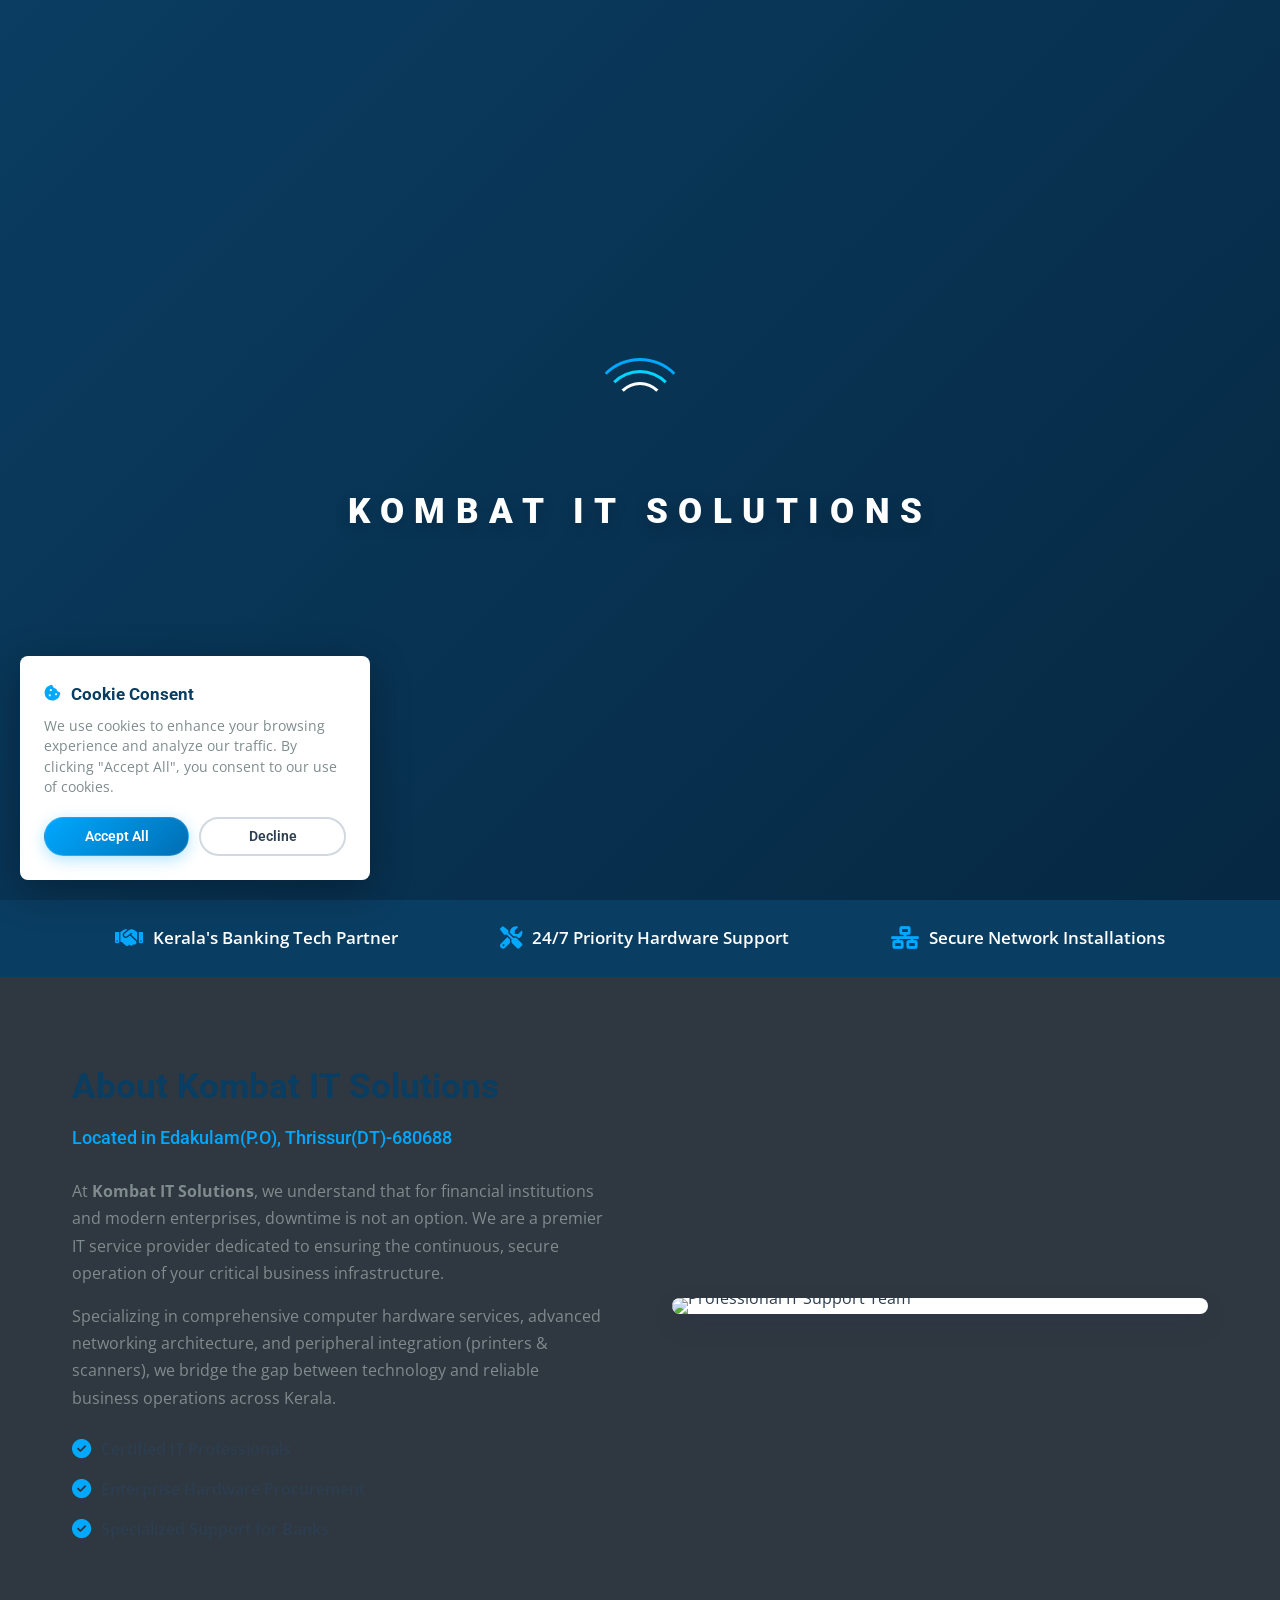
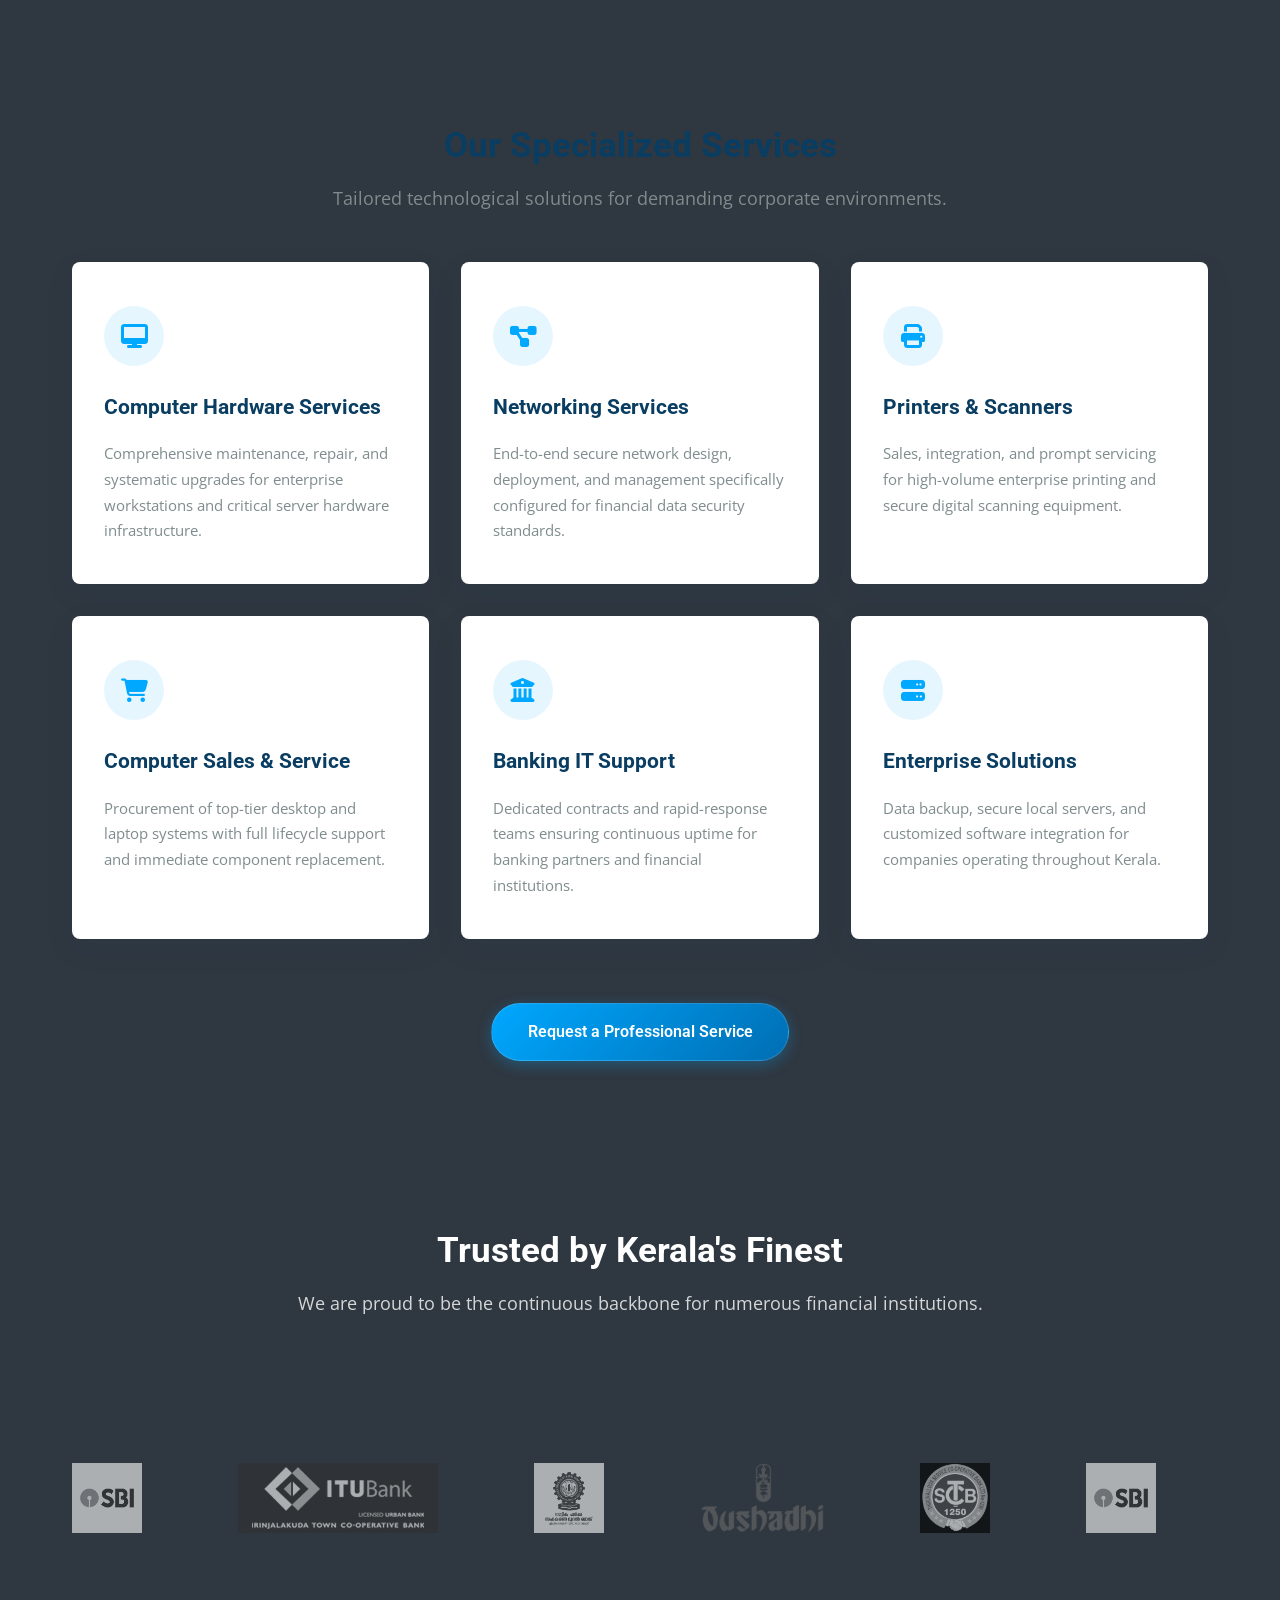
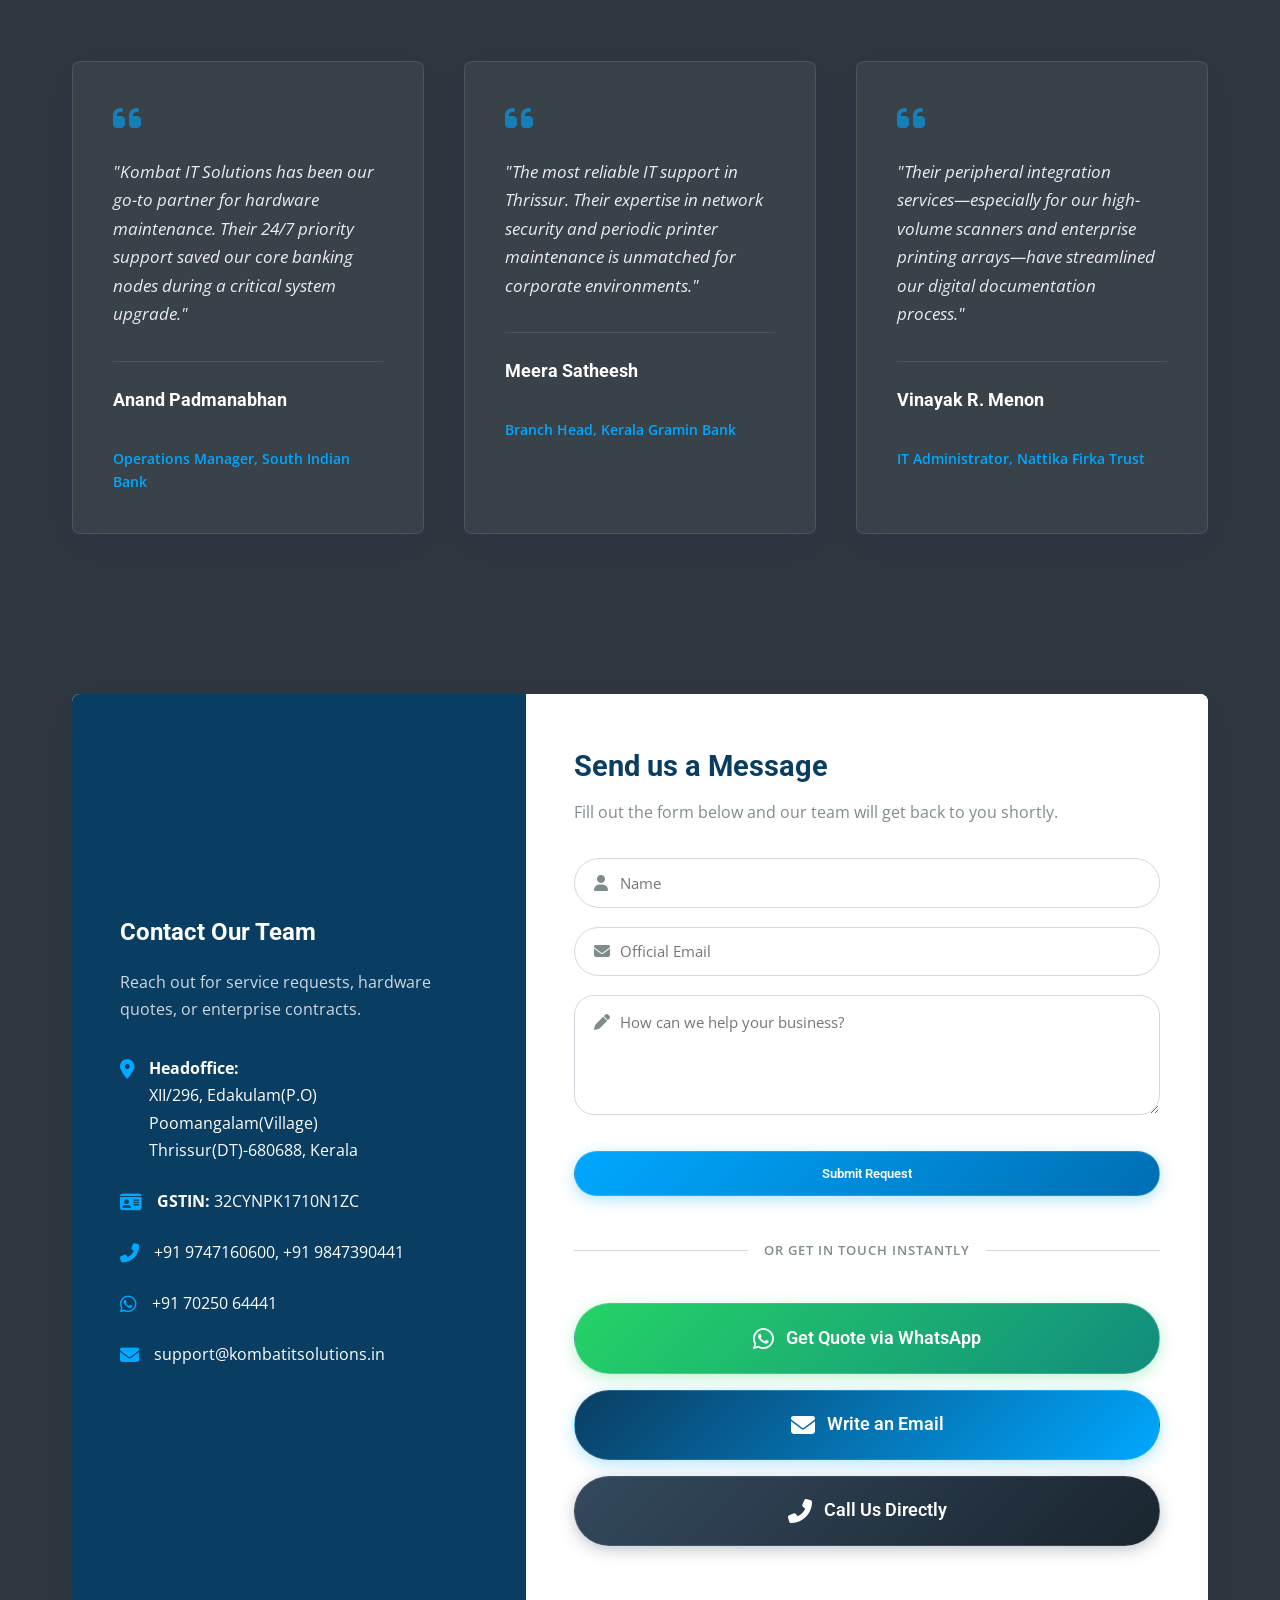
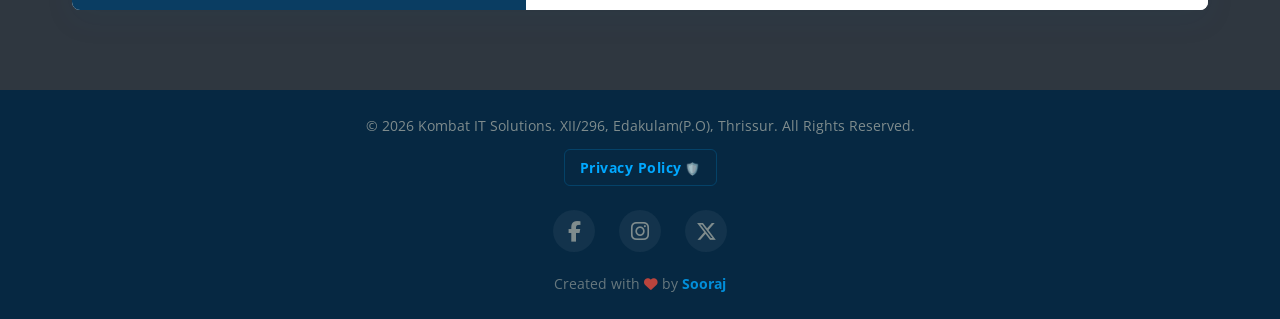
==== index.html @ 2403258a "Add files via upload" ====
<!DOCTYPE html>
<html lang="en">
<head>
    <meta charset="UTF-8">
    <meta name="viewport" content="width=device-width, initial-scale=1.0">
    <title>Kombat IT Solutions | Trusted Tech Partner for Kerala</title>
    <script>
        // Inline script to strictly prevent white-flash in dark mode
        const saved = localStorage.getItem('kombatTheme');
        const prefersDarkStr = window.matchMedia('(prefers-color-scheme: dark)').matches;
        if (saved === 'dark' || (!saved && prefersDarkStr)) {
            document.documentElement.setAttribute('data-theme', 'dark');
        }
    </script>
    <!-- Google Fonts: Roboto & Open Sans for corporate feel -->
    <link href="https://fonts.googleapis.com/css2?family=Open+Sans:wght@300;400;600&family=Roboto:wght@400;500;700;900&display=swap" rel="stylesheet">
    <link rel="stylesheet" href="css/style.css">
    <!-- Favicon -->
    <link rel="icon" type="image/png" href="assets/images/favicon.png">
    <!-- Font Awesome for Icons -->
    <link rel="stylesheet" href="https://cdnjs.cloudflare.com/ajax/libs/font-awesome/6.5.1/css/all.min.css">
</head>
<body>

    <!-- Preloader -->
    <div id="preloader">
        <div class="loader-content text-center">
            <div class="loader-rings">
                <div class="ring"></div>
                <div class="ring"></div>
                <div class="ring"></div>
            </div>
            <h1 class="loader-text">KOMBAT IT SOLUTIONS</h1>
        </div>
    </div>

    <!-- Header & Navigation -->
    <header class="header">
        <nav class="navbar container">
            <div class="logo">
                <a href="index.html" class="logo-text">Kombat IT Solutions</a>
            </div>
            <ul class="nav-links">
                <li><a href="#home">Home</a></li>
                <li><a href="#about">About Us</a></li>
                <li><a href="#services">Services</a></li>
                <li><a href="store.html">Store</a></li>
                <li><a href="#clients">Our Clients</a></li>
                <li><a href="careers.html">Careers</a></li>
                <li><a href="#contact">Contact</a></li>
            </ul>
            <div class="nav-actions">
                <div class="theme-toggle" id="theme-toggle" title="Toggle Light/Dark Theme">
                    <i class="fas fa-moon dark-icon"></i>
                    <i class="fas fa-sun light-icon" style="display:none;"></i>
                </div>
                <div class="hamburger">
                    <i class="fas fa-bars"></i>
                </div>
            </div>
        </nav>
    </header>

    <!-- Hero Section -->
    <section id="home" class="hero">
        <div class="hero-bg">
            <img src="assets/images/ultimate_hero.png" alt="Trusted IT Infrastructure Background">
            <div class="overlay"></div>
        </div>
        <div class="hero-content container">
            <div class="hero-text-box">
                <h1>Trusted IT Infrastructure for <span class="text-primary animated-gradient">Financial Institutions</span></h1>
                <p>Delivering enterprise-grade computer hardware, robust networking, and dedicated support for banking partners across Kerala.</p>
                <div class="cta-buttons">
                    <a href="#services" class="btn btn-primary">Explore Services</a>
                    <a href="#contact" class="btn btn-outline">Contact the Experts</a>
                </div>
            </div>
        </div>
    </section>

    <!-- Trust Badges -->
    <div class="trust-banner fade-in-up">
        <div class="container trust-grid">
            <div class="trust-item"><i class="fas fa-handshake"></i> Kerala's Banking Tech Partner</div>
            <div class="trust-item"><i class="fas fa-tools"></i> 24/7 Priority Hardware Support</div>
            <div class="trust-item"><i class="fas fa-network-wired"></i> Secure Network Installations</div>
        </div>
    </div>

    <!-- About Section -->
    <section id="about" class="about section-padding bg-parallax parallax-about">
        <div class="container">
            <div class="about-grid">
                <div class="about-text scroll-reveal">
                    <h2 class="section-title">About Kombat IT Solutions</h2>
                    <h3 class="subtitle">Located in Edakulam(P.O), Thrissur(DT)-680688</h3>
                    <p>At <strong>Kombat IT Solutions</strong>, we understand that for financial institutions and modern enterprises, downtime is not an option. We are a premier IT service provider dedicated to ensuring the continuous, secure operation of your critical business infrastructure.</p>
                    <p>Specializing in comprehensive computer hardware services, advanced networking architecture, and peripheral integration (printers & scanners), we bridge the gap between technology and reliable business operations across Kerala.</p>
                    <ul class="check-list">
                        <li><i class="fas fa-check-circle"></i> Certified IT Professionals</li>
                        <li><i class="fas fa-check-circle"></i> Enterprise Hardware Procurement</li>
                        <li><i class="fas fa-check-circle"></i> Specialized Support for Banks</li>
                    </ul>
                </div>
                <div class="about-image scroll-reveal delay-1">
                    <div class="image-wrapper shadow-box">
                        <img src="https://images.unsplash.com/photo-1573164713988-8665fc963095?ixlib=rb-4.0.3&auto=format&fit=crop&w=800&q=80" alt="Professional IT Support Team">
                    </div>
                </div>
            </div>
        </div>
    </section>

    <!-- Services Section -->
    <section id="services" class="section-padding bg-parallax parallax-services">
        <div class="container">
            <div class="text-center scroll-reveal">
                <h2 class="section-title">Our Specialized Services</h2>
                <p class="section-desc">Tailored technological solutions for demanding corporate environments.</p>
            </div>
            <div class="services-grid">
                <div class="service-card shadow-box scroll-reveal">
                    <div class="card-icon"><i class="fas fa-desktop"></i></div>
                    <h3>Computer Hardware Services</h3>
                    <p>Comprehensive maintenance, repair, and systematic upgrades for enterprise workstations and critical server hardware infrastructure.</p>
                </div>
                <div class="service-card shadow-box scroll-reveal delay-1">
                    <div class="card-icon"><i class="fas fa-project-diagram"></i></div>
                    <h3>Networking Services</h3>
                    <p>End-to-end secure network design, deployment, and management specifically configured for financial data security standards.</p>
                </div>
                <div class="service-card shadow-box scroll-reveal delay-2">
                    <div class="card-icon"><i class="fas fa-print"></i></div>
                    <h3>Printers & Scanners</h3>
                    <p>Sales, integration, and prompt servicing for high-volume enterprise printing and secure digital scanning equipment.</p>
                </div>
                <div class="service-card shadow-box scroll-reveal">
                    <div class="card-icon"><i class="fas fa-shopping-cart"></i></div>
                    <h3>Computer Sales & Service</h3>
                    <p>Procurement of top-tier desktop and laptop systems with full lifecycle support and immediate component replacement.</p>
                </div>
                <div class="service-card shadow-box scroll-reveal delay-1">
                    <div class="card-icon"><i class="fas fa-university"></i></div>
                    <h3>Banking IT Support</h3>
                    <p>Dedicated contracts and rapid-response teams ensuring continuous uptime for banking partners and financial institutions.</p>
                </div>
                <div class="service-card shadow-box scroll-reveal delay-2">
                    <div class="card-icon"><i class="fas fa-server"></i></div>
                    <h3>Enterprise Solutions</h3>
                    <p>Data backup, secure local servers, and customized software integration for companies operating throughout Kerala.</p>
                </div>
            </div>
            <div class="text-center mt-5 scroll-reveal">
                <a href="https://wa.me/917025064441?text=Hello!%20I%20am%20interested%20in%20requesting%20a%20professional%20IT%20service%20from%20Kombat%20IT%20Solutions." target="_blank" class="btn btn-primary btn-large">Request a Professional Service</a>
            </div>
        </div>
    </section>

    <!-- Clients Section -->
    <section id="clients" class="clients section-padding text-center bg-parallax parallax-clients">
        <div class="container scroll-reveal">
            <h2 class="section-title text-white">Trusted by Kerala's Finest</h2>
            <p class="section-desc text-light">We are proud to be the continuous backbone for numerous financial institutions.</p>
        <div class="marquee-wrapper">
            <div class="client-logos scroll">
                <img src="assets/images/clients/SBI.webp" alt="SBI" class="client-logo-img">
                <img src="assets/images/clients/itu bank.jpg" alt="ITU Bank" class="client-logo-img">
                <img src="assets/images/clients/nattika firka.jpg" alt="Nattika Firka" class="client-logo-img">
                <img src="assets/images/clients/oushadi.png" alt="Oushadi" class="client-logo-img">
                <img src="assets/images/clients/thirunellur.jpg" alt="Thirunellur" class="client-logo-img">
                <!-- Duplicate for seamless scroll -->
                <img src="assets/images/clients/SBI.webp" alt="SBI" class="client-logo-img">
                <img src="assets/images/clients/itu bank.jpg" alt="ITU Bank" class="client-logo-img">
                <img src="assets/images/clients/nattika firka.jpg" alt="Nattika Firka" class="client-logo-img">
            </div>
        </div>

        <!-- Client Testimonials -->
        <div class="testimonials-grid" style="margin-top: 5rem;">
            <!-- Testimonial 1 -->
            <div class="testimonial-card shadow-box scroll-reveal">
                <i class="fas fa-quote-left quote-icon"></i>
                <p class="testimonial-text">"Kombat IT Solutions has been our go-to partner for hardware maintenance. Their 24/7 priority support saved our core banking nodes during a critical system upgrade."</p>
                <div class="testimonial-author">
                    <span class="author-name">Anand Padmanabhan</span><br>
                    <span class="author-position">Operations Manager, South Indian Bank</span>
                </div>
            </div>
            <!-- Testimonial 2 -->
            <div class="testimonial-card shadow-box scroll-reveal delay-1">
                <i class="fas fa-quote-left quote-icon"></i>
                <p class="testimonial-text">"The most reliable IT support in Thrissur. Their expertise in network security and periodic printer maintenance is unmatched for corporate environments."</p>
                <div class="testimonial-author">
                    <span class="author-name">Meera Satheesh</span><br>
                    <span class="author-position">Branch Head, Kerala Gramin Bank</span>
                </div>
            </div>
            <!-- Testimonial 3 -->
            <div class="testimonial-card shadow-box scroll-reveal delay-2">
                <i class="fas fa-quote-left quote-icon"></i>
                <p class="testimonial-text">"Their peripheral integration services—especially for our high-volume scanners and enterprise printing arrays—have streamlined our digital documentation process."</p>
                <div class="testimonial-author">
                    <span class="author-name">Vinayak R. Menon</span><br>
                    <span class="author-position">IT Administrator, Nattika Firka Trust</span>
                </div>
            </div>
        </div>
        </div>
    </section>

    <!-- Contact Section -->
    <section id="contact" class="section-padding bg-parallax parallax-contact">
        <div class="container">
            <div class="contact-grid shadow-box scroll-reveal">
                <div class="contact-info bg-primary text-white">
                    <h2>Contact Our Team</h2>
                    <p>Reach out for service requests, hardware quotes, or enterprise contracts.</p>
                    <ul class="info-list">
                        <li><i class="fas fa-map-marker-alt"></i> <span><strong>Headoffice:</strong><br>XII/296, Edakulam(P.O)<br>Poomangalam(Village)<br>Thrissur(DT)-680688, Kerala</span></li>
                        <li><i class="fas fa-id-card"></i> <span><strong>GSTIN:</strong> 32CYNPK1710N1ZC</span></li>
                        <li><i class="fas fa-phone-alt"></i> <span><a href="tel:+919747160600" class="contact-link">+91 9747160600</a>, <a href="tel:+919847390441" class="contact-link">+91 9847390441</a></span></li>
                        <li><i class="fab fa-whatsapp"></i> <span><a href="https://wa.me/917025064441" target="_blank" class="contact-link">+91 70250 64441</a></span></li>
                        <li><i class="fas fa-envelope"></i> <span><a href="mailto:support@kombatitsolutions.in" class="contact-link">support@kombatitsolutions.in</a></span></li>
                    </ul>
                </div>
                <div class="contact-actions bg-white">
                    <div class="actions-wrapper">
                        <h3>Send us a Message</h3>
                        <p class="actions-desc">Fill out the form below and our team will get back to you shortly.</p>
                        
                        <form class="contact-form" action="javascript:void(0);">
                            <div class="form-group input-with-icon">
                                <i class="fas fa-user input-icon"></i>
                                <input type="text" class="form-control" id="name" name="name" placeholder="Name" required minlength="5">
                            </div>
                            <div class="form-group input-with-icon">
                                <i class="fas fa-envelope input-icon"></i>
                                <input type="email" class="form-control" id="email" name="email" placeholder="Official Email" required>
                            </div>
                            <div class="form-group input-with-icon align-top">
                                <i class="fas fa-pen input-icon"></i>
                                <textarea class="form-control" id="message" name="message" rows="4" placeholder="How can we help your business?" required minlength="30"></textarea>
                            </div>
                            <button type="submit" class="btn btn-primary btn-submit">Submit Request</button>
                        </form>

                        <div class="divider">
                            <span>OR GET IN TOUCH INSTANTLY</span>
                        </div>
                        
                        <a href="https://wa.me/917025064441?text=Hello,%20I%20would%20like%20to%20get%20a%20hardware/service%20quote." target="_blank" class="btn btn-action btn-whatsapp">
                            <i class="fab fa-whatsapp"></i> Get Quote via WhatsApp
                        </a>
                        
                        <a href="mailto:support@kombatitsolutions.in" class="btn btn-action btn-email">
                            <i class="fas fa-envelope"></i> Write an Email
                        </a>
                        
                        <a href="tel:+917025064441" class="btn btn-action btn-phone">
                            <i class="fas fa-phone-alt"></i> Call Us Directly
                        </a>
                    </div>
                </div>
            </div>
        </div>
    </section>

    <!-- Footer -->
    <footer class="footer">
        <div class="container text-center scroll-reveal">
            <p>&copy; 2026 Kombat IT Solutions. XII/296, Edakulam(P.O), Thrissur. All Rights Reserved.</p>
            <div class="footer-links" style="margin: 10px 0;">
                <a href="privacy-policy.html" class="privacy-link">Privacy Policy</a>
            </div>
            <div class="social-links">
                <a href="#" target="_blank" title="Facebook"><i class="fab fa-facebook-f"></i></a>
                <a href="#" target="_blank" title="Instagram"><i class="fab fa-instagram"></i></a>
                <a href="#" target="_blank" title="X (Twitter)"><i class="fab fa-x-twitter"></i></a>
            </div>
            <p class="creator-credits">
                Created with <i class="fas fa-heart pulse-heart"></i> by <a href="https://instagram.com/zoorajvs" target="_blank" class="creator-link">Sooraj</a>
            </p>
        </div>
    </footer>

    <!-- Cookie Consent Popup -->
    <div id="cookie-popup" class="cookie-popup shadow-box">
        <div class="cookie-content">
            <h4><i class="fas fa-cookie-bite text-primary"></i> Cookie Consent</h4>
            <p>We use cookies to enhance your browsing experience and analyze our traffic. By clicking "Accept All", you consent to our use of cookies.</p>
            <div class="cookie-buttons">
                <button id="accept-cookies" class="btn btn-primary">Accept All</button>
                <button id="decline-cookies" class="btn btn-outline" style="color: var(--text-body); border-color: var(--border-color);">Decline</button>
            </div>
        </div>
    </div>

    <!-- Standardized Message Modal (Success/Error) -->
    <div id="success-modal" class="custom-modal shadow-box">
        <div class="modal-content text-center">
            <i id="modal-icon" class="fas fa-check-circle text-primary" style="font-size: 3rem; margin-bottom: 1rem;"></i>
            <h4 id="modal-title" style="margin-bottom: 0.5rem;" class="animated-gradient">Action Successful!</h4>
            <p id="modal-desc" style="color: var(--text-muted);">Operation completed successfully.</p>
            <button id="close-modal" class="btn btn-primary" style="margin-top: 1.5rem;">Continue</button>
        </div>
    </div>

    <!-- Quick Tools Floating Menu -->
    <div class="fab-wrapper" id="fab-wrapper">
        <div class="fab-menu" id="fab-menu">
            <button class="fab-item btn-scroll-top" id="btn-top-scroll" title="Back to Top"><i class="fas fa-chevron-up"></i></button>
            <button class="fab-item btn-refresh" id="btn-refresh" title="Refresh Page"><i class="fas fa-sync-alt"></i></button>
        </div>
        <button class="fab-main shadow-box" id="fab-main" title="Quick Tools">
            <i class="fas fa-toolbox main-icon"></i>
            <i class="fas fa-times close-icon"></i>
        </button>
    </div>

    <!-- Contact Captcha Verification Modal -->
    <div id="contact-captcha-modal" class="custom-modal shadow-box">
        <div class="modal-content text-center" style="max-width: 450px;">
            <i class="fas fa-shield-halved text-primary" style="font-size: 3rem; margin-bottom: 1.5rem;"></i>
            <h4 class="animated-gradient" style="margin-bottom: 0.5rem;">Human Verification</h4>
            <p style="color: var(--text-muted); font-size: 0.9rem; margin-bottom: 1.5rem;">Please complete the security challenge to verify your professional request.</p>
            
            <div class="captcha-container" style="background: rgba(var(--brand-accent-rgb), 0.05); padding: 20px; border-radius: 12px; border: 1px solid var(--border-color); margin-bottom: 1.5rem;">
                <div style="display: flex; align-items: center; gap: 12px; justify-content: center;">
                    <div id="contact-captcha-display" style="background: var(--bg-card); color: var(--brand-accent); font-family: 'Courier New', Courier, monospace; font-weight: 900; font-size: 1.6rem; padding: 12px 25px; border-radius: 8px; border: 1px solid var(--brand-accent); user-select: none; letter-spacing: 5px; text-decoration: line-through; font-style: italic; background-image: radial-gradient(var(--brand-accent) 0.5px, transparent 0.5px); background-size: 4px 4px;">1234</div>
                    <button type="button" id="refresh-contact-captcha" style="background: none; border: none; color: var(--text-muted); cursor: pointer; font-size: 1.2rem;" title="Refresh Captcha"><i class="fas fa-sync-alt"></i></button>
                </div>
                <input type="text" id="contact-captcha-input" placeholder="Type Verification Code" required style="width: 100%; margin-top: 15px; padding: 12px; border-radius: 8px; border: 1px solid var(--border-color); background: var(--bg-section); color: var(--text-heading); font-size: 1rem; text-align: center; letter-spacing: 3px;">
            </div>

            <div style="display: grid; grid-template-columns: 1fr 1fr; gap: 10px;">
                <button id="verify-contact-captcha" class="btn btn-primary" style="padding: 12px;">Verify & Send</button>
                <button id="cancel-contact-captcha" class="btn btn-outline" style="padding: 12px;">Cancel</button>
            </div>
        </div>
    </div>

    <script src="js/main.js"></script>
</body>
</html>
---- css/style.css ----
/* --- CORPORATE VARIABLES --- */
:root {
    --brand-blue: #0A3D62;
    --brand-accent: #00A8FF;
    
    /* Light Mode Backgrounds */
    --bg-main: #FFFFFF;
    --bg-main-rgb: 255, 255, 255;
    --bg-card: #FFFFFF;
    --bg-card-rgb: 255, 255, 255;
    --bg-section: #F4F6F9;
    --bg-section-rgb: 244, 246, 249;
    --bg-dark-section: #0A3D62; /* e.g., Clients section */
    --bg-footer: #062842;
    
    /* Light Mode Text */
    --text-heading: #0A3D62;   
    --text-body: #2C3E50;      
    --text-muted: #7F8C8D;
    --text-on-dark: #FFFFFF;
    
    --border-color: #D1D8E0;
    
    --font-heading: 'Roboto', sans-serif;
    --font-body: 'Open Sans', sans-serif;
    
    --shadow-soft: 0 10px 30px rgba(10, 61, 98, 0.08);
    --shadow-hover: 0 15px 40px rgba(10, 61, 98, 0.15);
    
    --border-radius: 8px;
    --transition: all 0.3s ease;
}

/* Dark Theme Overrides */
[data-theme="dark"] {
    /* Dark Mode Backgrounds */
    --bg-main: #0B1120;
    --bg-main-rgb: 11, 17, 32;
    --bg-card: #151E2D;
    --bg-card-rgb: 21, 30, 45;
    --bg-section: #0D1624;
    --bg-section-rgb: 13, 22, 36;
    --bg-dark-section: #0B1120; /* Keep it dark */
    --bg-footer: #070B14;
    
    /* Dark Mode Text */
    --text-heading: #F8FAFC;   
    --text-body: #CBD5E1;      
    --text-muted: #94A3B8;
    --text-on-dark: #F8FAFC;
    
    --border-color: #1E293B;
    
    --shadow-soft: 0 10px 30px rgba(0, 0, 0, 0.4);
    --shadow-hover: 0 15px 40px rgba(0, 0, 0, 0.7);
}

/* --- RESET & GLOBAL --- */
* {
    margin: 0;
    padding: 0;
    box-sizing: border-box;
}

html {
    scroll-behavior: smooth;
}

body {
    background-color: var(--bg-main);
    color: var(--text-body);
    font-family: var(--font-body);
    line-height: 1.7;
    overflow-x: hidden;
    transition: background-color 0.3s ease, color 0.3s ease;
}

h1, h2, h3, h4 {
    font-family: var(--font-heading);
    font-weight: 700;
    color: var(--text-heading);
    transition: color 0.3s ease;
}

a {
    text-decoration: none;
    color: inherit;
    transition: var(--transition);
}

ul {
    list-style: none;
}

img {
    max-width: 100%;
    height: auto;
}

.container {
    max-width: 1200px;
    margin: 0 auto;
    padding: 0 2rem;
}

.section-padding {
    padding: 5rem 0;
}

.text-center { text-align: center; }
.text-white { color: var(--text-on-dark) !important; }
.text-primary { color: var(--brand-accent); }
.text-light { color: var(--text-muted); }

.bg-light { background-color: var(--bg-section); }
.bg-dark { background-color: var(--bg-dark-section); }
.bg-white { background-color: var(--bg-main); }
.bg-primary { background-color: var(--brand-blue); }

.shadow-box {
    box-shadow: var(--shadow-soft);
    border-radius: var(--border-radius);
    background: var(--bg-card);
}

.section-title {
    font-size: 2.2rem;
    margin-bottom: 0.5rem;
    position: relative;
    display: inline-block;
}

.section-desc {
    color: var(--text-muted);
    font-size: 1.1rem;
    margin-bottom: 3rem;
    max-width: 700px;
}
.text-center .section-desc {
    margin-left: auto;
    margin-right: auto;
}

/* --- PARALLAX BACKGROUND SECTIONS --- */
.bg-parallax {
    background-size: cover;
    background-position: center;
    background-attachment: fixed;
    position: relative;
    z-index: 1;
}
.bg-parallax::before {
    content: '';
    position: absolute;
    top: 0; left: 0;
    width: 100%; height: 100%;
    background: rgba(11, 20, 31, 0.85); /* Deep dark tint */
    z-index: -1;
    transition: background 0.3s ease;
}
[data-theme="light"] .bg-parallax::before {
    background: rgba(245, 248, 250, 0.90); /* Bright light tint */
}
.parallax-services { background-image: url('../assets/images/services_bg.png'); }
.parallax-contact { background-image: url('../assets/images/contact_bg.png'); }
.parallax-careers { background-image: url('../assets/images/ultimate_hero.png'); animation: kenburns 20s linear infinite; }
.parallax-about { background-image: url('../assets/images/about_bg.png'); }
.parallax-clients { background-image: url('../assets/images/clients_bg.png'); }
.parallax-culture { background-image: url('../assets/images/culture_bg.png'); }
.parallax-template { background-image: url('../assets/images/template_bg.png'); }
.parallax-privacy { background-image: url('../assets/images/privacy_policy_bg.png'); }

@keyframes kenburns {
    0% { background-size: 100% 100%; }
    50% { background-size: 120% 120%; }
    100% { background-size: 100% 100%; }
}

/* Specific light overlay for Privacy page for extra visibility */
.parallax-privacy::before {
    background: rgba(11, 20, 31, 0.5) !important;
}

.page-header {
    padding: 140px 0 60px 0;
    text-align: center;
    color: #fff;
}
.page-header h1 {
    font-size: 3.5rem;
    color: #fff;
    margin-bottom: 1rem;
    text-shadow: 0 4px 15px rgba(0,0,0,0.5); /* extra pop over image */
}
.page-header p {
    font-size: 1.15rem;
    color: rgba(255, 255, 255, 0.9);
}
[data-theme="light"] .page-header h1 { color: var(--text-heading); text-shadow: none; }
[data-theme="light"] .page-header p { color: var(--text-body); }

/* --- PRELOADER --- */
#preloader {
    position: fixed;
    top: 0;
    left: 0;
    width: 100%;
    height: 100%;
    background: linear-gradient(135deg, var(--bg-dark-section), var(--bg-footer));
    z-index: 9999;
    display: flex;
    justify-content: center;
    align-items: center;
    transition: transform 0.8s cubic-bezier(0.77, 0, 0.175, 1);
}

#preloader.fade-out {
    transform: translateY(-100%);
}

.loader-rings {
    position: relative;
    width: 100px;
    height: 100px;
    margin: 0 auto 1.5rem auto;
}
.loader-rings .ring {
    position: absolute;
    width: 100%;
    height: 100%;
    border-radius: 50%;
    border: 3px solid transparent;
    border-top-color: var(--brand-accent);
    animation: spinRing 2s cubic-bezier(0.68, -0.55, 0.265, 1.55) infinite;
}
.loader-rings .ring:nth-child(2) {
    width: 76%;
    height: 76%;
    top: 12%;
    left: 12%;
    border-top-color: #00d4ff;
    animation-duration: 1.5s;
    animation-direction: reverse;
}
.loader-rings .ring:nth-child(3) {
    width: 52%;
    height: 52%;
    top: 24%;
    left: 24%;
    border-top-color: #ffffff;
    animation-duration: 1s;
}

.loader-text {
    font-size: 2.2rem;
    font-family: var(--font-heading);
    font-weight: 900;
    color: #ffffff;
    text-transform: uppercase;
    animation: trackingIn 1.5s cubic-bezier(0.215, 0.610, 0.355, 1.000) both;
    text-shadow: 0 5px 15px rgba(0,0,0,0.2);
    letter-spacing: 0.3em;
}

@keyframes spinRing {
    0% { transform: rotate(0deg); }
    100% { transform: rotate(360deg); }
}

@keyframes trackingIn {
    0% { letter-spacing: -0.5em; opacity: 0; transform: scale(0.8); }
    60% { opacity: 0.6; }
    100% { letter-spacing: 0.3em; opacity: 1; transform: scale(1); }
}

/* --- BUTTONS --- */
.btn {
    display: inline-flex;
    align-items: center;
    justify-content: center;
    padding: 0.9rem 2.2rem;
    border-radius: 50px; /* Modern rich pill shape */
    font-weight: 600;
    font-family: var(--font-heading);
    transition: all 0.4s cubic-bezier(0.165, 0.84, 0.44, 1);
    cursor: pointer;
    border: none;
    text-align: center;
    position: relative;
    overflow: hidden;
    z-index: 1;
}

/* Glassmorphism Shine Effect */
.btn::after {
    content: '';
    position: absolute;
    top: 0; 
    left: -100%;
    width: 50%; 
    height: 100%;
    background: linear-gradient(to right, rgba(255,255,255,0) 0%, rgba(255,255,255,0.3) 50%, rgba(255,255,255,0) 100%);
    transform: skewX(-25deg);
    transition: all 0.7s ease;
    z-index: -1;
}

.btn:hover::after {
    animation: shine 1.2s forwards;
}

@keyframes shine {
    100% { left: 200%; }
}

.btn-primary {
    background: linear-gradient(135deg, var(--brand-accent), #006eb3);
    color: #fff;
    box-shadow: 0 4px 15px rgba(0, 168, 255, 0.3);
    border: 1px solid rgba(255, 255, 255, 0.15);
}

.btn-primary:hover {
    transform: translateY(-4px);
    box-shadow: 0 10px 25px rgba(0, 168, 255, 0.5);
    background: linear-gradient(135deg, #00BFFF, #0056b3);
}

.btn-outline {
    background: rgba(255, 255, 255, 0.05); /* subtle glass */
    backdrop-filter: blur(5px);
    color: #fff;
    border: 2px solid rgba(255, 255, 255, 0.6);
}

.btn-outline:hover {
    background: #fff;
    color: var(--brand-blue);
    transform: translateY(-4px);
    box-shadow: 0 10px 25px rgba(255, 255, 255, 0.25);
    border-color: #fff;
}

.btn-block { width: 100%; }

/* --- HEADER / NAVBAR --- */
.header {
    position: fixed;
    top: 0;
    width: 100%;
    z-index: 1000;
    transition: var(--transition);
    background: var(--bg-main);
    box-shadow: 0 2px 15px rgba(0,0,0,0.05);
}

.header.scrolled {
    padding: 0;
    box-shadow: 0 4px 20px rgba(0,0,0,0.1);
}

.navbar {
    display: flex;
    justify-content: space-between;
    align-items: center;
    padding: 1.2rem 2rem;
    transition: var(--transition);
}

.header.scrolled .navbar {
    padding: 0.8rem 2rem;
}

.logo {
    display: flex;
    align-items: center;
    gap: 10px;
    font-size: 1.5rem;
}

.logo-text {
    font-family: var(--font-heading);
    font-weight: 900;
    color: var(--text-heading);
    letter-spacing: -0.5px;
}

.nav-links {
    display: flex;
    gap: 2rem;
}

.nav-links li a {
    font-weight: 600;
    font-size: 0.95rem;
    color: var(--text-body);
}

.nav-links li a:hover,
.nav-links li a.active {
    color: var(--brand-accent);
}

.nav-actions {
    display: flex;
    align-items: center;
    gap: 1.5rem;
}

.theme-toggle {
    cursor: pointer;
    font-size: 1.2rem;
    color: var(--text-body);
    transition: var(--transition);
}

.theme-toggle:hover {
    color: var(--brand-accent);
}

.hamburger {
    display: none;
    font-size: 1.5rem;
    cursor: pointer;
    color: var(--text-heading);
}

/* --- HERO SECTION --- */
.hero {
    height: 100vh;
    min-height: 600px;
    display: flex;
    align-items: center;
    position: relative;
    padding-top: 80px;
}

.hero-bg {
    position: absolute;
    top: 0;
    left: 0;
    width: 100%;
    height: 100%;
    z-index: -1;
}

.hero-bg img {
    width: 100%;
    height: 100%;
    object-fit: cover;
    animation: kenBurns 25s ease-in-out infinite;
    filter: brightness(0.9);
    transition: filter 0.5s ease;
}

@keyframes kenBurns {
    0% { transform: scale(1) translate(0, 0); }
    50% { transform: scale(1.15) translate(-2%, -1%); }
    100% { transform: scale(1) translate(0, 0); }
}

.hero-bg .overlay {
    position: absolute;
    top: 0;
    left: 0;
    width: 100%;
    height: 100%;
    background: linear-gradient(90deg, rgba(10,61,98,0.95) 0%, rgba(10,61,98,0.7) 100%);
}
[data-theme="dark"] .hero-bg .overlay {
    background: linear-gradient(90deg, rgba(11,17,32,0.95) 0%, rgba(11,17,32,0.8) 100%);
}

.hero-content {
    z-index: 1;
}

.hero-text-box {
    max-width: 650px;
    color: #fff;
}

.hero-text-box h1 {
    font-size: 3.5rem;
    color: #fff;
    line-height: 1.2;
    margin-bottom: 1.5rem;
}

.hero-text-box p {
    font-size: 1.15rem;
    margin-bottom: 2.5rem;
    color: #E1E8F0;
}

.cta-buttons {
    display: flex;
    gap: 1rem;
}

/* Trust Banner */
.trust-banner {
    background: var(--brand-blue);
    padding: 1.5rem 0;
    color: #fff;
}
[data-theme="dark"] .trust-banner {
    background: var(--bg-card);
}

.trust-grid {
    display: flex;
    justify-content: space-around;
    flex-wrap: wrap;
    gap: 1rem;
}

.trust-item {
    display: flex;
    align-items: center;
    gap: 10px;
    font-weight: 600;
    font-size: 1.05rem;
    color: #fff;
}

.trust-item i {
    color: var(--brand-accent);
    font-size: 1.4rem;
}

/* --- ABOUT SECTION --- */
.about-grid {
    display: grid;
    grid-template-columns: 1fr 1fr;
    gap: 4rem;
    align-items: center;
}

.subtitle {
    color: var(--brand-accent);
    font-size: 1.1rem;
    margin-bottom: 1.5rem;
    font-weight: 500;
}

.about-text p {
    margin-bottom: 1rem;
    color: var(--text-muted);
}

.check-list {
    margin-top: 1.5rem;
}

.check-list li {
    display: flex;
    align-items: center;
    gap: 10px;
    margin-bottom: 0.8rem;
    font-weight: 600;
    color: var(--text-body);
}

.check-list i {
    color: var(--brand-accent);
    font-size: 1.2rem;
}

.image-wrapper {
    border-radius: var(--border-radius);
    overflow: hidden;
    line-height: 0;
}

/* --- SERVICES SECTION --- */
.services-grid {
    display: grid;
    grid-template-columns: repeat(auto-fit, minmax(320px, 1fr));
    gap: 2rem;
    margin-top: 3rem;
}

.service-card {
    padding: 2.5rem 2rem;
    transition: var(--transition);
    border-top: 4px solid transparent;
}

.service-card:hover {
    transform: translateY(-5px);
    box-shadow: var(--shadow-hover);
    border-top: 4px solid var(--brand-accent);
}

.card-icon {
    width: 60px;
    height: 60px;
    background: rgba(0, 168, 255, 0.1);
    color: var(--brand-accent);
    border-radius: 50%;
    display: flex;
    align-items: center;
    justify-content: center;
    font-size: 1.5rem;
    margin-bottom: 1.5rem;
}

.service-card h3 {
    font-size: 1.3rem;
    margin-bottom: 1rem;
}

.service-card p {
    color: var(--text-muted);
    font-size: 0.95rem;
}

/* --- CLIENTS SECTION --- */
.client-logos {
    display: flex;
    justify-content: center;
    gap: 4rem;
    flex-wrap: wrap;
    margin-top: 3rem;
}

.client-logo {
    text-align: center;
    font-weight: 600;
    font-size: 1.1rem;
    color: var(--text-on-dark);
    opacity: 0.8;
}

/* --- CLIENT LOGOS SCROLLING --- */
.marquee-wrapper {
    overflow: hidden;
    width: 100%;
    position: relative;
    padding: 3rem 0;
}

.client-logos.scroll {
    display: flex;
    gap: 6rem;
    align-items: center;
    width: max-content;
    animation: scrollLogos 40s linear infinite;
}

.client-logo-img {
    height: 70px;
    width: auto;
    flex-shrink: 0;
    filter: grayscale(100%) opacity(0.6);
    transition: all 0.4s ease;
}

.client-logo-img:hover {
    filter: grayscale(0%) opacity(1);
    transform: scale(1.15);
}

@keyframes scrollLogos {
    0% { transform: translateX(0); }
    100% { transform: translateX(-50%); }
}

.client-logo i {
    font-size: 3rem;
    margin-bottom: 1rem;
    display: block;
    color: var(--brand-accent);
}

/* --- QUICK TOOLS FAB MENU --- */
.fab-wrapper {
    position: fixed;
    bottom: 30px;
    right: 30px;
    z-index: 1000;
    display: flex;
    flex-direction: column-reverse; /* tools expand UPWARDS */
    align-items: center;
    gap: 15px;
    opacity: 0;
    visibility: hidden;
    transform: translateY(20px);
    transition: all 0.4s cubic-bezier(0.165, 0.84, 0.44, 1);
}

.fab-wrapper.visible {
    opacity: 1;
    visibility: visible;
    transform: translateY(0);
}

.fab-main {
    width: 60px;
    height: 60px;
    border-radius: 50%;
    background: linear-gradient(135deg, var(--brand-accent), #006eb3);
    color: #fff;
    border: none;
    cursor: pointer;
    display: flex;
    align-items: center;
    justify-content: center;
    font-size: 1.5rem;
    transition: all 0.4s cubic-bezier(0.175, 0.885, 0.32, 1.275);
    box-shadow: 0 8px 25px rgba(0, 168, 255, 0.4);
    position: relative;
}

.fab-main .close-icon { display: none; }

/* Open State for Main Button */
.fab-wrapper.open .fab-main {
    background: #ff4757; /* soft red */
    transform: rotate(90deg);
}
.fab-wrapper.open .fab-main .main-icon { display: none; }
.fab-wrapper.open .fab-main .close-icon { display: block; }

/* Menu Items Container */
.fab-menu {
    display: flex;
    flex-direction: column;
    gap: 12px;
    opacity: 0;
    visibility: hidden;
    transform: translateY(15px) scale(0.7);
    transition: all 0.3s cubic-bezier(0.165, 0.84, 0.44, 1);
    pointer-events: none;
}

.fab-wrapper.open .fab-menu {
    opacity: 1;
    visibility: visible;
    transform: translateY(0) scale(1);
    pointer-events: all;
}

/* Individual Tool Buttons */
.fab-item {
    width: 48px;
    height: 48px;
    border-radius: 50%;
    background: var(--bg-card);
    color: var(--text-heading);
    border: 1px solid var(--border-color);
    cursor: pointer;
    display: flex;
    align-items: center;
    justify-content: center;
    font-size: 1.1rem;
    transition: all 0.3s ease;
    box-shadow: 0 4px 15px rgba(0,0,0,0.1);
}

.fab-item:hover {
    background: var(--brand-accent);
    color: #fff;
    transform: scale(1.15);
    border-color: var(--brand-accent);
}

[data-theme="light"] .fab-item {
    background: #fff;
    box-shadow: 0 4px 15px rgba(0,0,0,0.05);
}

[data-theme="light"] .fab-main {
    background: var(--brand-blue);
}

/* --- TESTIMONIALS --- */
.testimonials-grid {
    display: grid;
    grid-template-columns: repeat(auto-fit, minmax(300px, 1fr));
    gap: 2.5rem;
    margin-top: 4rem;
}

.testimonial-card {
    background: rgba(255, 255, 255, 0.05); /* very light subtle glass */
    backdrop-filter: blur(10px);
    -webkit-backdrop-filter: blur(10px);
    border: 1px solid rgba(255, 255, 255, 0.1);
    padding: 2.5rem;
    border-radius: var(--border-radius);
    text-align: left;
    transition: var(--transition);
    position: relative;
    color: #fff;
}

.testimonial-card:hover {
    transform: translateY(-8px);
    background: rgba(255, 255, 255, 0.08);
    border-color: var(--brand-accent);
}

.quote-icon {
    font-size: 2rem;
    color: var(--brand-accent);
    margin-bottom: 1.5rem;
    display: block;
    opacity: 0.6;
}

.testimonial-text {
    font-size: 1.05rem;
    line-height: 1.7;
    margin-bottom: 2rem;
    color: rgba(255,255,255,0.9);
    font-style: italic;
}

.testimonial-author {
    border-top: 1px solid rgba(255,255,255,0.1);
    padding-top: 1.5rem;
}

.author-name {
    display: block;
    font-weight: 700;
    font-family: var(--font-heading);
    color: #fff;
    font-size: 1.1rem;
}

.author-position {
    display: block;
    font-size: 0.85rem;
    color: var(--brand-accent);
    margin-top: 4px;
    font-weight: 600;
}

[data-theme="light"] .testimonial-card {
    background: #fff;
    color: var(--text-body);
    border: 1px solid var(--border-color);
}
[data-theme="light"] .author-name { color: var(--text-heading); }
[data-theme="light"] .testimonial-text { color: var(--text-body); }
[data-theme="light"] .testimonial-card:hover {
    box-shadow: var(--shadow-hover);
}

/* --- CONTACT SECTION --- */
.contact-grid {
    display: grid;
    grid-template-columns: 1fr 1.5fr;
    overflow: hidden;
}

.contact-info {
    padding: 3rem;
    display: flex;
    flex-direction: column;
    justify-content: center;
}

.contact-info h2 { color: #fff; margin-bottom: 1rem; }
.contact-info p { margin-bottom: 2rem; color: rgba(255,255,255,0.8); }

.info-list li {
    display: flex;
    align-items: flex-start;
    gap: 15px;
    margin-bottom: 1.5rem;
    color: #fff;
}

.info-list i {
    color: var(--brand-accent);
    font-size: 1.2rem;
    margin-top: 5px;
}

.contact-actions {
    padding: 3rem;
    display: flex;
    flex-direction: column;
    justify-content: center;
}

.actions-wrapper h3 {
    margin-bottom: 0.5rem;
    font-size: 1.8rem;
}

.actions-desc {
    margin-bottom: 2rem;
    color: var(--text-muted);
}

.btn-action {
    display: flex;
    align-items: center;
    justify-content: center;
    gap: 12px;
    width: 100%;
    margin-bottom: 1rem;
    padding: 1.2rem;
    font-size: 1.1rem;
    color: #fff !important; /* Force legible text in dark mode bg */
}

.btn-action i {
    font-size: 1.5rem;
}

.btn-whatsapp {
    background: linear-gradient(135deg, #25D366, #128C7E);
    box-shadow: 0 4px 15px rgba(37, 211, 102, 0.3);
    border: 1px solid rgba(255, 255, 255, 0.15);
}
.btn-whatsapp:hover {
    background: linear-gradient(135deg, #2ce871, #0f7a6e);
    transform: translateY(-4px);
    box-shadow: 0 10px 25px rgba(37, 211, 102, 0.5);
}

.btn-email {
    background: linear-gradient(135deg, var(--brand-blue), var(--brand-accent));
    box-shadow: 0 4px 15px rgba(0, 168, 255, 0.3);
    border: 1px solid rgba(255, 255, 255, 0.15);
}
.btn-email:hover {
    background: linear-gradient(135deg, #0f305c, var(--brand-blue));
    transform: translateY(-4px);
    box-shadow: 0 10px 25px rgba(0, 168, 255, 0.5);
}

.btn-phone {
    background: linear-gradient(135deg, #34495e, #1a252f);
    box-shadow: 0 4px 15px rgba(52, 73, 94, 0.3);
    border: 1px solid rgba(255, 255, 255, 0.1);
}
.btn-phone:hover {
    background: linear-gradient(135deg, #46607a, #11181f);
    transform: translateY(-4px);
    box-shadow: 0 10px 25px rgba(52, 73, 94, 0.5);
}

/* --- COOKIE POPUP --- */
.cookie-popup {
    position: fixed;
    bottom: -150%; 
    left: 20px;
    max-width: 350px;
    background: var(--bg-card);
    z-index: 9999;
    padding: 1.5rem;
    border-radius: var(--border-radius);
    transition: bottom 0.6s cubic-bezier(0.165, 0.84, 0.44, 1);
    box-shadow: 0 10px 40px rgba(0,0,0,0.3);
}

.cookie-popup.show {
    bottom: 20px;
}

.cookie-content h4 {
    margin-bottom: 0.5rem;
    color: var(--text-heading);
    font-size: 1.05rem;
    display: flex;
    align-items: center;
    gap: 10px;
}

.cookie-content p {
    font-size: 0.85rem;
    color: var(--text-muted);
    margin-bottom: 1.2rem;
    line-height: 1.5;
}

.cookie-buttons {
    display: flex;
    gap: 10px;
}

.cookie-buttons .btn {
    padding: 0.6rem 1rem;
    font-size: 0.85rem;
    flex: 1;
}

@media (max-width: 768px) {
    .cookie-popup {
        left: 20px;
        right: 20px;
        max-width: 100%;
        width: auto;
    }
}

/* --- CAREERS --- */
.page-header {
    padding: 140px 0 60px 0;
    text-align: center;
    background: linear-gradient(135deg, var(--bg-dark-section), var(--bg-footer));
    color: #fff;
}
.page-header h1 {
    font-size: 3.5rem;
    color: #fff;
    margin-bottom: 1rem;
}
.page-header p {
    font-size: 1.15rem;
    color: var(--text-muted);
}
[data-theme="dark"] .page-header p { color: #CBD5E1; }

.jobs-grid {
    display: flex;
    flex-direction: column;
    gap: 1.5rem;
    margin-top: 3rem;
}

.last-updated {
    display: inline-flex;
    align-items: center;
    gap: 10px;
    background-color: var(--bg-card);
    padding: 0.8rem 1.5rem;
    margin-top: 2rem;
    font-size: 0.9rem;
    color: var(--text-body);
    border: 1px solid var(--border-color);
}

.last-updated i {
    color: var(--brand-accent);
}

.job-card {
    background: var(--bg-card);
    padding: 1.5rem;
    border-radius: var(--border-radius);
    box-shadow: var(--shadow-soft);
    display: flex;
    justify-content: space-between;
    align-items: center;
    gap: 2rem;
    transition: var(--transition);
    border-left: 4px solid transparent;
}
.job-card:hover {
    transform: translateY(-4px);
    box-shadow: var(--shadow-hover);
    border-left: 4px solid var(--brand-accent);
}
.job-image {
    width: 130px;
    height: 130px;
    flex-shrink: 0;
    border-radius: var(--border-radius);
    overflow: hidden;
    line-height: 0;
}
.job-image img {
    width: 100%;
    height: 100%;
    object-fit: cover;
    transition: transform 1.5s cubic-bezier(0.25, 0.46, 0.45, 0.94);
}
.job-card:hover .job-image img {
    transform: scale(1.1);
}
.job-info {
    flex: 1;
}
.job-info h3 {
    margin-bottom: 0.5rem;
    color: var(--text-heading);
    font-size: 1.4rem;
}
.job-meta {
    display: flex;
    gap: 1.5rem;
    color: var(--text-muted);
    font-size: 0.95rem;
    font-weight: 600;
}
.job-meta i {
    color: var(--brand-accent);
    margin-right: 6px;
}
.job-action a {
    min-width: 150px;
}

@media (max-width: 768px) {
    .job-card {
        flex-direction: column;
        align-items: flex-start;
        gap: 1.5rem;
    }
    .job-image {
        width: 100%;
        height: 200px;
    }
}

/* --- ANIMATED TEXT UTILITIES --- */
.animated-gradient {
    background: linear-gradient(
        to right,
        var(--brand-accent) 0%, 
        #00d4ff 25%, 
        #ffffff 50%, 
        #00d4ff 75%, 
        var(--brand-accent) 100%
    );
    background-size: 200% auto;
    color: transparent;
    -webkit-background-clip: text;
    background-clip: text;
    animation: shineText 3.5s linear infinite;
    display: inline-block;
    padding-right: 5px;
}

@keyframes shineText {
    to {
        background-position: 200% center;
    }
}

/* --- FOOTER --- */
.footer {
    background: var(--bg-footer);
    color: var(--text-muted);
    padding: 1.5rem 0;
    font-size: 0.9rem;
}

.social-links {
    margin: 1.2rem 0;
    display: flex;
    justify-content: center;
    gap: 1.5rem;
}

.social-links a {
    display: flex;
    align-items: center;
    justify-content: center;
    width: 42px;
    height: 42px;
    background-color: rgba(255, 255, 255, 0.05);
    color: var(--text-muted);
    border-radius: 50%;
    font-size: 1.3rem;
    transition: var(--transition);
}

.social-links a:hover {
    background-color: var(--brand-accent);
    color: #fff;
    transform: translateY(-4px);
    box-shadow: 0 5px 15px rgba(0, 168, 255, 0.4);
}

.creator-credits {
    margin-top: 10px;
    font-size: 0.85rem;
    opacity: 0.8;
}

.pulse-heart {
    color: #e74c3c;
    animation: heartBeat 1.5s infinite;
    display: inline-block;
}

.creator-link {
    color: var(--brand-accent);
    font-weight: 700;
    position: relative;
    transition: color 0.3s ease;
    animation: fadeTextName 3s ease-in-out infinite;
}

@keyframes fadeTextName {
    0%, 100% {
        opacity: 0.5;
        text-shadow: 0 0 5px rgba(0, 168, 255, 0.2);
    }
    50% {
        opacity: 1;
        text-shadow: 0 0 15px rgba(0, 168, 255, 0.8);
    }
}

.creator-link::after {
    content: '';
    position: absolute;
    width: 100%;
    transform: scaleX(0);
    height: 2px;
    bottom: -2px;
    left: 0;
    background-color: var(--brand-accent);
    transform-origin: bottom right;
    transition: transform 0.3s ease-out;
}

.creator-link:hover {
    color: var(--text-on-dark);
}

.creator-link:hover::after {
    transform: scaleX(1);
    transform-origin: bottom left;
}

@keyframes heartBeat {
    0% { transform: scale(1); }
    15% { transform: scale(1.3); }
    30% { transform: scale(1); }
    45% { transform: scale(1.3); }
    60% { transform: scale(1); }
}

/* --- RICH HOVER & FLOAT EFFECTS --- */
.image-wrapper img {
    transition: transform 1.5s cubic-bezier(0.25, 0.46, 0.45, 0.94);
}
.image-wrapper:hover img {
    transform: scale(1.08); /* Slow rich zoom */
}
.about-image {
    animation: floatImage 8s ease-in-out infinite;
}
@keyframes floatImage {
    0% { transform: translateY(0); }
    50% { transform: translateY(-15px); }
    100% { transform: translateY(0); }
}

.card-icon {
    position: relative;
    animation: pulseIcon 4s infinite;
}
@keyframes pulseIcon {
    0% { transform: scale(1); box-shadow: 0 0 0 0 rgba(0, 168, 255, 0.4); }
    70% { transform: scale(1.05); box-shadow: 0 0 0 15px rgba(0, 168, 255, 0); }
    100% { transform: scale(1); box-shadow: 0 0 0 0 rgba(0, 168, 255, 0); }
}

/* Highlight text animation */
.text-primary.animated-gradient {
    background: linear-gradient(135deg, var(--brand-accent), #00ffcc, var(--brand-accent));
    background-size: 200% auto;
    color: transparent;
    -webkit-background-clip: text;
    background-clip: text;
    animation: shineText 4s linear infinite;
}
@keyframes shineText {
    to { background-position: 200% center; }
}

/* --- UTILITIES --- */
.text-center { text-align: center; }
.text-white { color: #fff !important; }
.text-light { color: rgba(255,255,255,0.8) !important; }
.mt-5 { margin-top: 4rem !important; }
.mb-1 { margin-bottom: 0.5rem !important; }
.mb-2 { margin-bottom: 1rem !important; }
.mb-5 { margin-bottom: 3rem !important; }

/* --- GLOBAL TRANSITIONS --- */
.scroll-reveal {
    opacity: 0;
    transform: translateY(40px) scale(0.95);
    transition: opacity 0.8s cubic-bezier(0.165, 0.84, 0.44, 1), transform 0.8s cubic-bezier(0.165, 0.84, 0.44, 1);
}

.scroll-reveal.show {
    opacity: 1;
    transform: translateY(0) scale(1);
}

.delay-1 { transition-delay: 0.2s; }
.delay-2 { transition-delay: 0.4s; }

/* Staggered Hero Elements */
.fade-in-up h1 { opacity: 0; animation: fadeInUp 1s cubic-bezier(0.165, 0.84, 0.44, 1) 0.2s forwards; }

/* Hero Section Entering Animations */
.hero-animate h1 { opacity: 0; animation: slideInLeft 1.2s cubic-bezier(0.165, 0.84, 0.44, 1) 0.3s forwards; }
.hero-animate p  { opacity: 0; animation: slideInRight 1.2s cubic-bezier(0.165, 0.84, 0.44, 1) 0.5s forwards; }
.hero-animate .cta-buttons { opacity: 0; animation: fadeInUp 1s cubic-bezier(0.165, 0.84, 0.44, 1) 0.8s forwards; }

@keyframes slideInLeft {
    from { opacity: 0; transform: translateX(-100px); }
    to { opacity: 1; transform: translateX(0); }
}

@keyframes slideInRight {
    from { opacity: 0; transform: translateX(100px); }
    to { opacity: 1; transform: translateX(0); }
}

@keyframes fadeInUp {
    from { opacity: 0; transform: translateY(40px); }
    to { opacity: 1; transform: translateY(0); }
}

/* --- CONTACT LINKS --- */
.contact-link {
    color: inherit;
    text-decoration: none;
    transition: var(--transition);
}

.contact-link:hover {
    color: var(--brand-accent);
    text-decoration: underline;
}

/* --- CONTACT FORM --- */
.contact-form {
    margin-bottom: 2rem;
}

.form-group {
    margin-bottom: 1.2rem;
    position: relative;
}

.input-with-icon .input-icon {
    position: absolute;
    left: 1.2rem;
    top: 50%;
    transform: translateY(-50%);
    color: var(--text-muted);
    transition: var(--transition);
    pointer-events: none;
}

.input-with-icon.align-top .input-icon {
    top: 1.2rem;
    transform: none;
}

.input-with-icon:focus-within .input-icon {
    color: var(--brand-accent);
}

.form-control {
    width: 100%;
    padding: 0.85rem 1rem 0.85rem 2.8rem;
    background-color: var(--bg-card);
    border: 1px solid var(--border-color);
    color: var(--text-main);
    border-radius: 30px;
    font-family: var(--font-body);
    font-size: 0.95rem;
    transition: var(--transition);
}

.form-control:focus {
    outline: none;
    border-color: var(--brand-accent);
    box-shadow: 0 0 0 3px rgba(255, 60, 0, 0.1); /* Subtle brand accent glow */
    background-color: var(--bg-main);
}

textarea.form-control {
    resize: vertical;
    min-height: 120px;
    border-radius: 20px;
    padding-top: 1rem;
}

/* --- SWORD GLINT ANIMATION --- */
@keyframes swordGlint {
    0% { background-position: -200% center; }
    100% { background-position: 200% center; }
}

.logo:hover .logo-text {
    background: linear-gradient(
        120deg, 
        var(--brand-accent) 30%, 
        #ffffff 50%, 
        var(--brand-accent) 70%
    );
    background-size: 200% auto;
    color: transparent;
    -webkit-background-clip: text;
    background-clip: text;
    animation: swordGlint 1.2s linear infinite;
    text-shadow: 0 0 10px rgba(0, 168, 255, 0.4);
}

/* --- CUSTOM MODALS --- */
.custom-modal {
    position: fixed;
    top: 0;
    left: 0;
    width: 100%;
    height: 100%;
    background: rgba(10, 10, 10, 0.4);
    backdrop-filter: blur(20px);
    -webkit-backdrop-filter: blur(20px);
    z-index: 9999;
    display: flex;
    justify-content: center;
    align-items: center;
    visibility: hidden;
    opacity: 0;
    transition: all 0.4s ease;
    padding: 1.5rem;
}

.custom-modal.show {
    visibility: visible;
    opacity: 1;
}

.custom-modal .modal-content {
    background-color: var(--bg-card);
    color: var(--text-main);
    padding: 2.5rem;
    border-radius: 20px;
    max-width: 500px;
    width: 100%;
    transform: scale(0.8) translateY(20px);
    transition: all 0.4s cubic-bezier(0.165, 0.84, 0.44, 1);
    border: 1px solid var(--border-color);
    box-shadow: 0 25px 60px rgba(0,0,0,0.6);
    max-height: 95vh;
    overflow-y: auto;
}

.custom-modal.show .modal-content {
    transform: scale(1) translateY(0);
}

.custom-modal .modal-content h4 {
    color: var(--text-main);
}

.btn-submit {
    width: 100%;
    margin-top: 0.5rem;
    font-weight: 600;
}

.divider {
    position: relative;
    text-align: center;
    margin: 2.5rem 0;
}

.divider::before {
    content: '';
    position: absolute;
    top: 50%;
    left: 0;
    width: 100%;
    height: 1px;
    background-color: var(--border-color);
    z-index: 1;
}

.divider span {
    position: relative;
    z-index: 2;
    background-color: var(--bg-card);
    padding: 0 1rem;
    color: var(--text-muted);
    font-size: 0.8rem;
    font-weight: 600;
    letter-spacing: 1px;
}

/* --- RESPONSIVE --- */
@media (max-width: 991px) {
    .hero-text-box h1 { font-size: 2.8rem; }
    .about-grid, .contact-grid { grid-template-columns: 1fr; gap: 2rem; }
    .section-padding { padding: 4rem 0; }
    
    /* 2x Faster Scrolling for Mobile/Tablet */
    .client-logos.scroll {
        animation-duration: 20s;
    }
}

@media (max-width: 768px) {
    .container { padding: 0 1.25rem; }
    .section-padding { padding: 3rem 0; }
    
    .nav-links {
        position: absolute;
        top: 100%;
        left: -100%;
        width: 100%;
        background: var(--bg-main);
        flex-direction: column;
        text-align: center;
        padding: 1rem 0;
        box-shadow: 0 10px 15px rgba(0,0,0,0.1);
        transition: var(--transition);
        z-index: 100;
    }
    .nav-links.active { left: 0; }
    .hamburger { display: block; }
    .hero-text-box h1 { font-size: 2.2rem; }
    .cta-buttons { flex-direction: column; }
    .trust-item { width: 100%; justify-content: center; }

    /* Contact & Services mobile fixes */
    .contact-info, .contact-actions { padding: 2rem 1.5rem; }
    .services-grid { grid-template-columns: repeat(auto-fit, minmax(280px, 1fr)); }
    .actions-wrapper h3 { font-size: 1.5rem; }
    
    .contact-grid { overflow: visible; } /* Allow shadows but prevent clipping */
}

@media (max-width: 480px) {
    .hero-text-box h1 { font-size: 1.9rem; }
    .section-title { font-size: 1.8rem; }
    .footer { padding: 2rem 0; }
    .last-updated { width: 100%; justify-content: center; }
}

/* --- PRIVACY LINK ENHANCEMENTS --- */
.privacy-link {
    color: var(--brand-accent) !important; /* Authentic Brand Blue */
    text-decoration: none;
    font-size: 0.85rem;
    font-weight: 700;
    padding: 6px 15px;
    border: 1px solid rgba(0, 168, 255, 0.2);
    border-radius: 6px;
    transition: all 0.4s cubic-bezier(0.175, 0.885, 0.32, 1.275);
    display: inline-block;
    position: relative;
    letter-spacing: 0.5px;
    margin-bottom: 5px;
}

.privacy-link:hover {
    color: #ffffff !important;
    background: var(--brand-accent);
    border-color: var(--brand-accent);
    transform: translateY(-3px) scale(1.02);
    box-shadow: 0 6px 15px rgba(0, 168, 255, 0.3);
}

.privacy-link::after {
    content: ' 🛡️';
    font-size: 0.75rem;
    opacity: 0.8;
}
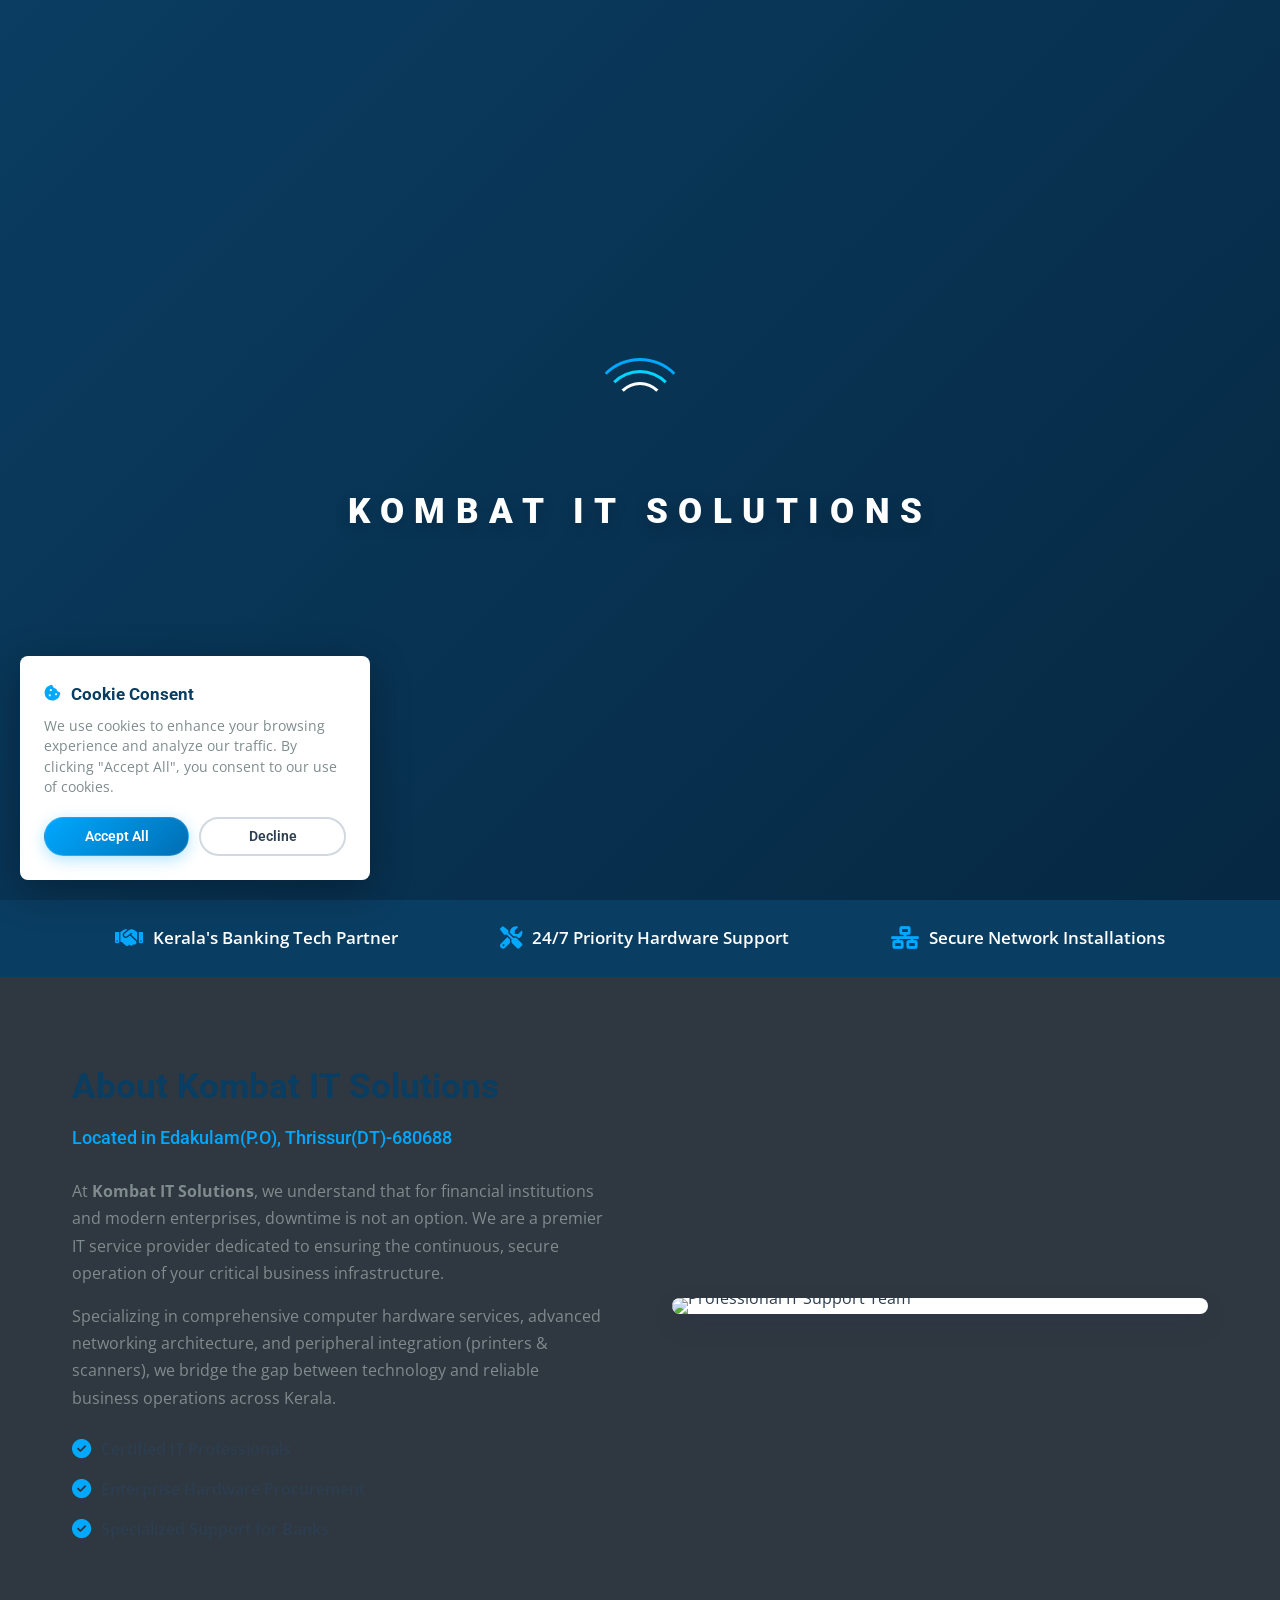
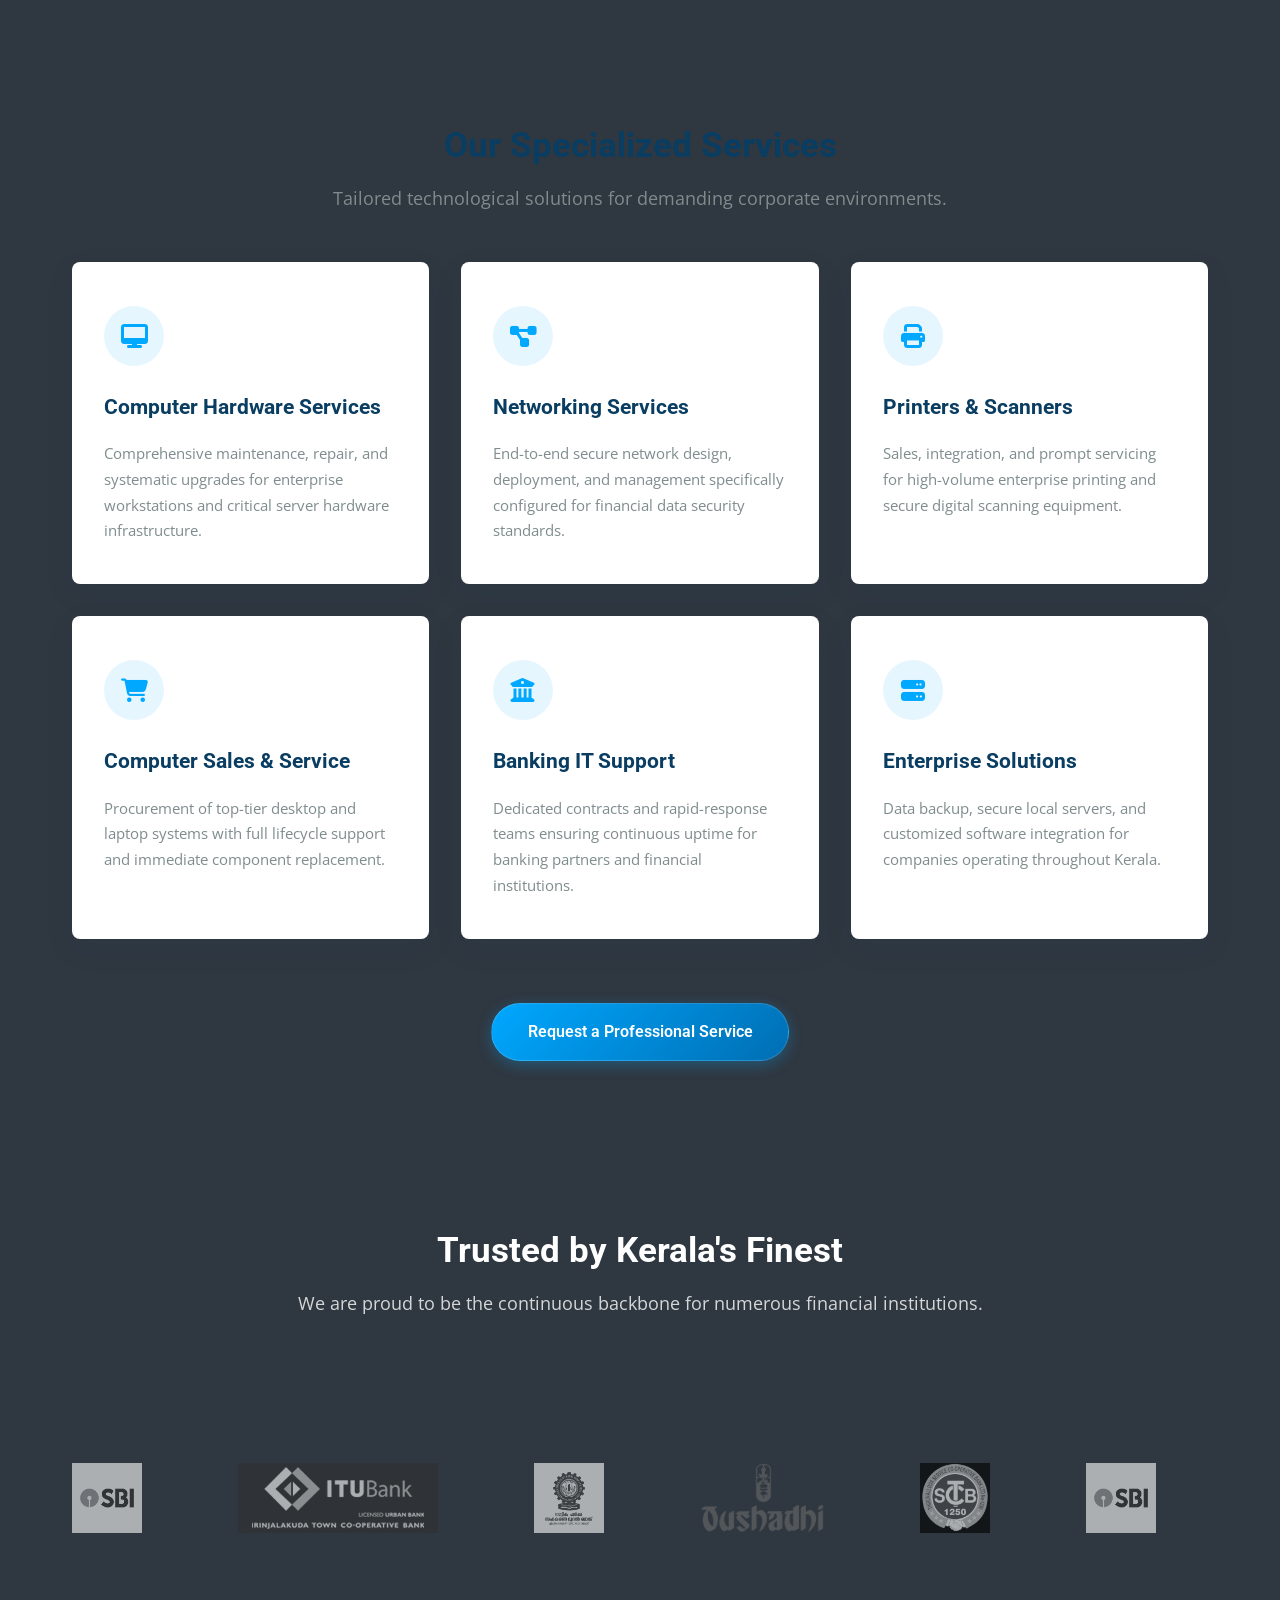
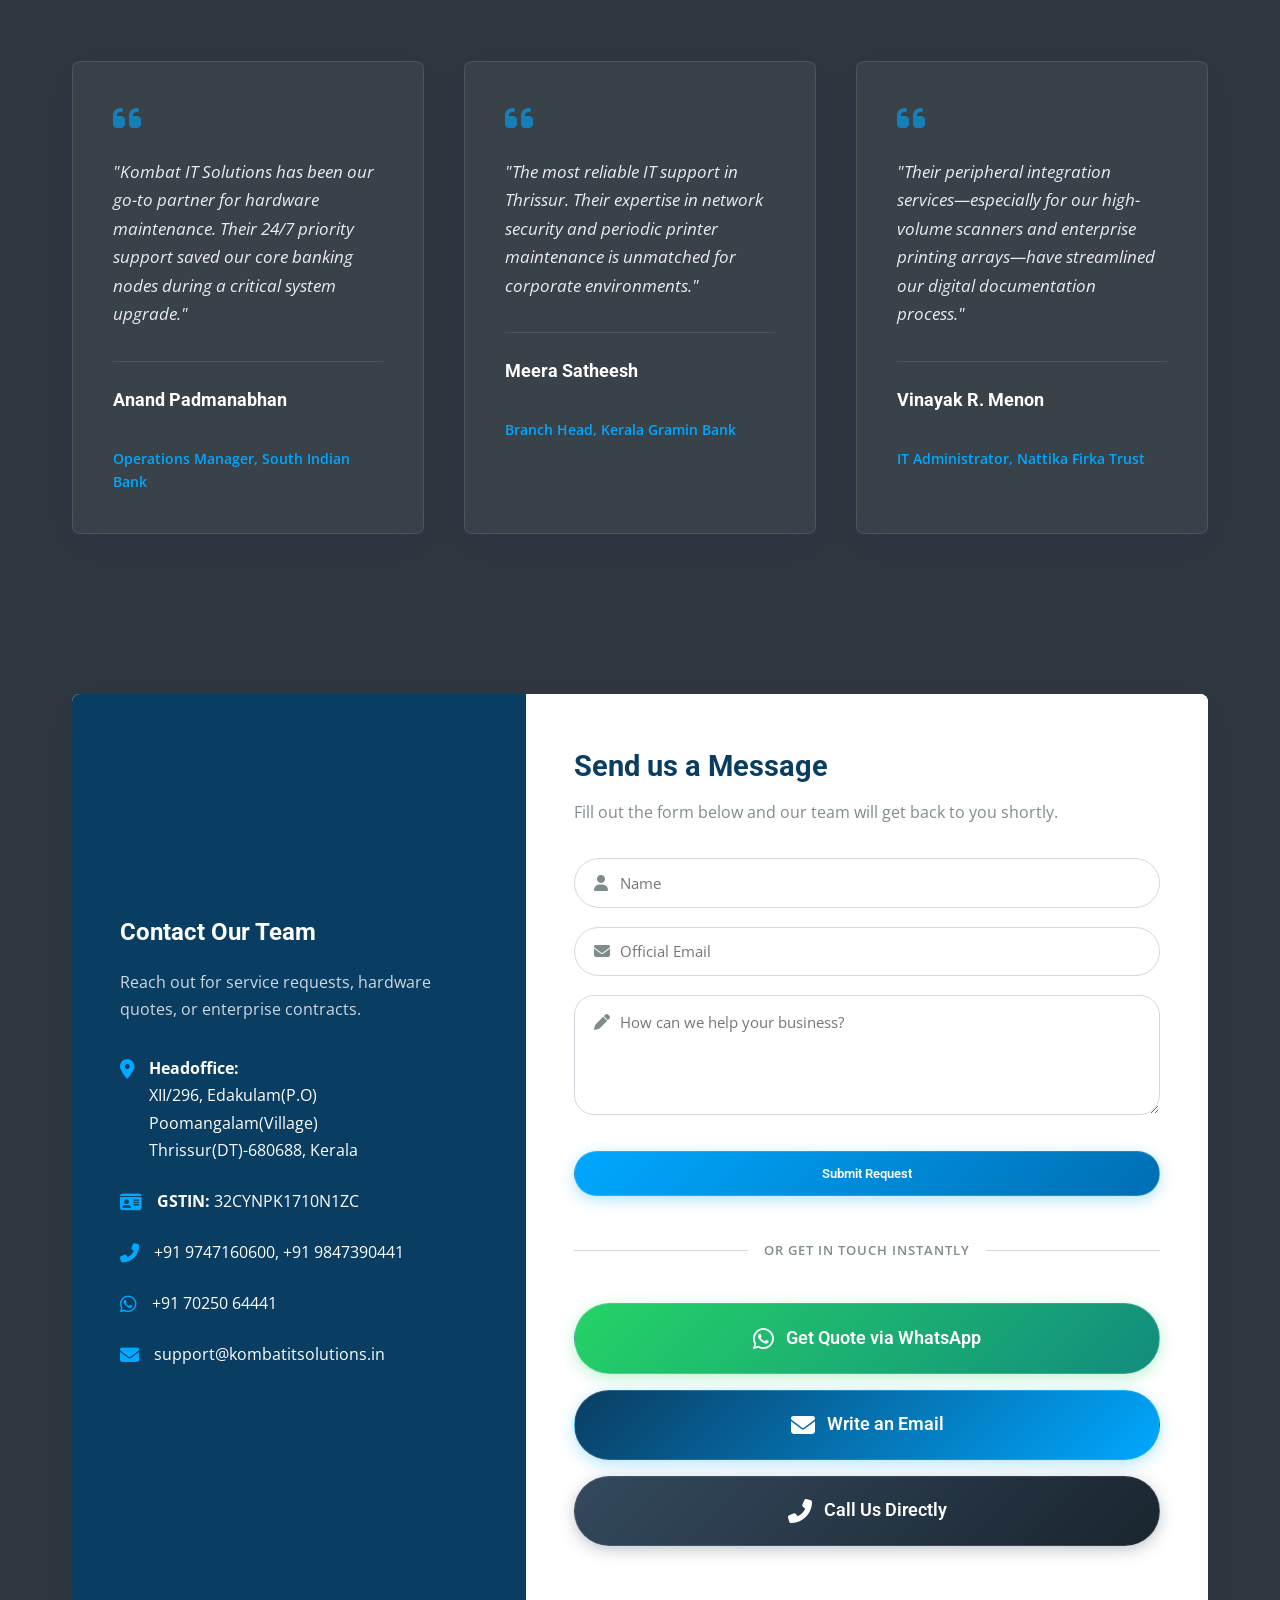
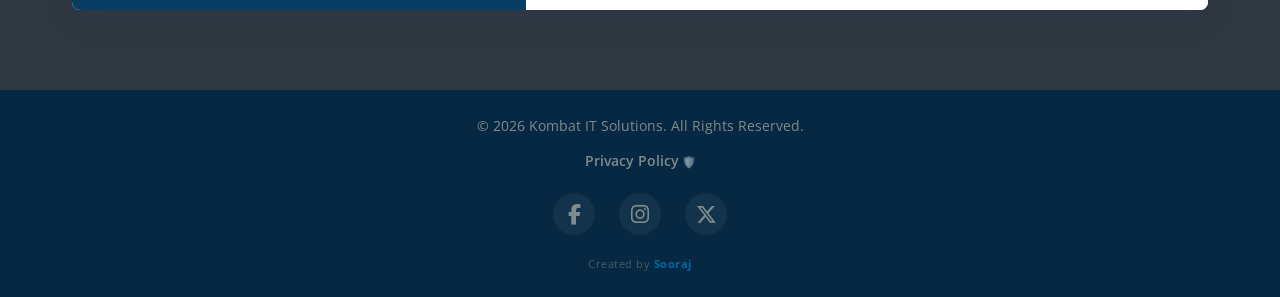
==== commit 61c7f894: "Add files via upload" ====
--- a/index.html
+++ b/index.html
@@ -269,7 +269,7 @@
     <!-- Footer -->
     <footer class="footer">
         <div class="container text-center scroll-reveal">
-            <p>&copy; 2026 Kombat IT Solutions. XII/296, Edakulam(P.O), Thrissur. All Rights Reserved.</p>
+            <p>&copy; 2026 Kombat IT Solutions. All Rights Reserved.</p>
             <div class="footer-links" style="margin: 10px 0;">
                 <a href="privacy-policy.html" class="privacy-link">Privacy Policy</a>
             </div>
@@ -279,7 +279,7 @@
                 <a href="#" target="_blank" title="X (Twitter)"><i class="fab fa-x-twitter"></i></a>
             </div>
             <p class="creator-credits">
-                Created with <i class="fas fa-heart pulse-heart"></i> by <a href="https://instagram.com/zoorajvs" target="_blank" class="creator-link">Sooraj</a>
+                Created by <a href="https://instagram.com/zoorajvs" target="_blank" class="creator-link">Sooraj</a>
             </p>
         </div>
     </footer>
@@ -340,6 +340,30 @@
         </div>
     </div>
 
+    <!-- Google Rating Prompt Modal -->
+    <div id="rating-modal" class="custom-modal shadow-box">
+        <div class="modal-content text-center" style="max-width: 400px; padding: 2.5rem; position: relative;">
+            <!-- Modal Close Action (Initially Hidden) -->
+            <button id="close-rating-modal" style="display: none; position: absolute; top: 15px; right: 20px; background: none; border: none; color: var(--text-muted); font-size: 1.2rem; cursor: pointer;"><i class="fas fa-times"></i></button>
+            
+            <!-- Strategic Countdown Timer -->
+            <div id="rating-countdown-wrapper" style="position: absolute; top: 15px; right: 20px; color: var(--text-muted); font-size: 0.85rem; font-weight: 700; background: rgba(var(--brand-accent-rgb), 0.1); width: 30px; height: 30px; display: flex; align-items: center; justify-content: center; border-radius: 50%; border: 1px solid var(--border-color);">
+                <span id="rating-countdown">7</span>
+            </div>
+
+            <div class="rating-stars" style="color: #ffb800; font-size: 2.2rem; margin-bottom: 1rem; filter: drop-shadow(0 0 10px rgba(255, 184, 0, 0.3));">
+                <i class="fas fa-star"></i><i class="fas fa-star"></i><i class="fas fa-star"></i><i class="fas fa-star"></i><i class="fas fa-star"></i>
+            </div>
+            <h4 class="animated-gradient" style="margin-bottom: 0.8rem; font-size: 1.3rem;">Experience Excellence?</h4>
+            <p style="color: var(--text-muted); font-size: 0.95rem; line-height: 1.6; margin-bottom: 1.5rem;">If you are satisfied with our IT services and B2B procurement, please consider sharing your professional feedback on Google.</p>
+            
+            <a href="https://share.google/fotZWDMyJhGfNzO3E" target="_blank" class="btn btn-primary" style="width: 100%; padding: 1rem; border-radius: 12px; font-weight: 700; letter-spacing: 0.5px; text-decoration: none; display: inline-block;">
+                RATE KOMBAT IT SOLUTIONS <i class="fas fa-external-link-alt" style="margin-left: 8px; font-size: 0.8rem;"></i>
+            </a>
+            <p style="margin-top: 1rem; font-size: 0.75rem; color: var(--text-muted); opacity: 0.7;">Your reviews help us maintain elite service standards.</p>
+        </div>
+    </div>
+
     <script src="js/main.js"></script>
 </body>
 </html>
--- a/css/style.css
+++ b/css/style.css
@@ -1172,15 +1172,10 @@
 }
 
 .creator-credits {
-    margin-top: 10px;
-    font-size: 0.85rem;
-    opacity: 0.8;
-}
-
-.pulse-heart {
-    color: #e74c3c;
-    animation: heartBeat 1.5s infinite;
-    display: inline-block;
+    margin-top: 15px;
+    font-size: 0.7rem;
+    opacity: 0.5;
+    letter-spacing: 0.5px;
 }
 
 .creator-link {
@@ -1540,30 +1535,23 @@
 
 /* --- PRIVACY LINK ENHANCEMENTS --- */
 .privacy-link {
-    color: var(--brand-accent) !important; /* Authentic Brand Blue */
+    color: var(--text-muted) !important;
     text-decoration: none;
     font-size: 0.85rem;
-    font-weight: 700;
-    padding: 6px 15px;
-    border: 1px solid rgba(0, 168, 255, 0.2);
-    border-radius: 6px;
-    transition: all 0.4s cubic-bezier(0.175, 0.885, 0.32, 1.275);
+    font-weight: 600;
+    transition: var(--transition);
     display: inline-block;
     position: relative;
-    letter-spacing: 0.5px;
-    margin-bottom: 5px;
+    padding-bottom: 2px;
 }
 
 .privacy-link:hover {
-    color: #ffffff !important;
-    background: var(--brand-accent);
-    border-color: var(--brand-accent);
-    transform: translateY(-3px) scale(1.02);
-    box-shadow: 0 6px 15px rgba(0, 168, 255, 0.3);
+    color: var(--brand-accent) !important;
+    text-decoration: underline;
 }
 
 .privacy-link::after {
     content: ' 🛡️';
-    font-size: 0.75rem;
-    opacity: 0.8;
-}
+    font-size: 0.7rem;
+    opacity: 0.6;
+}
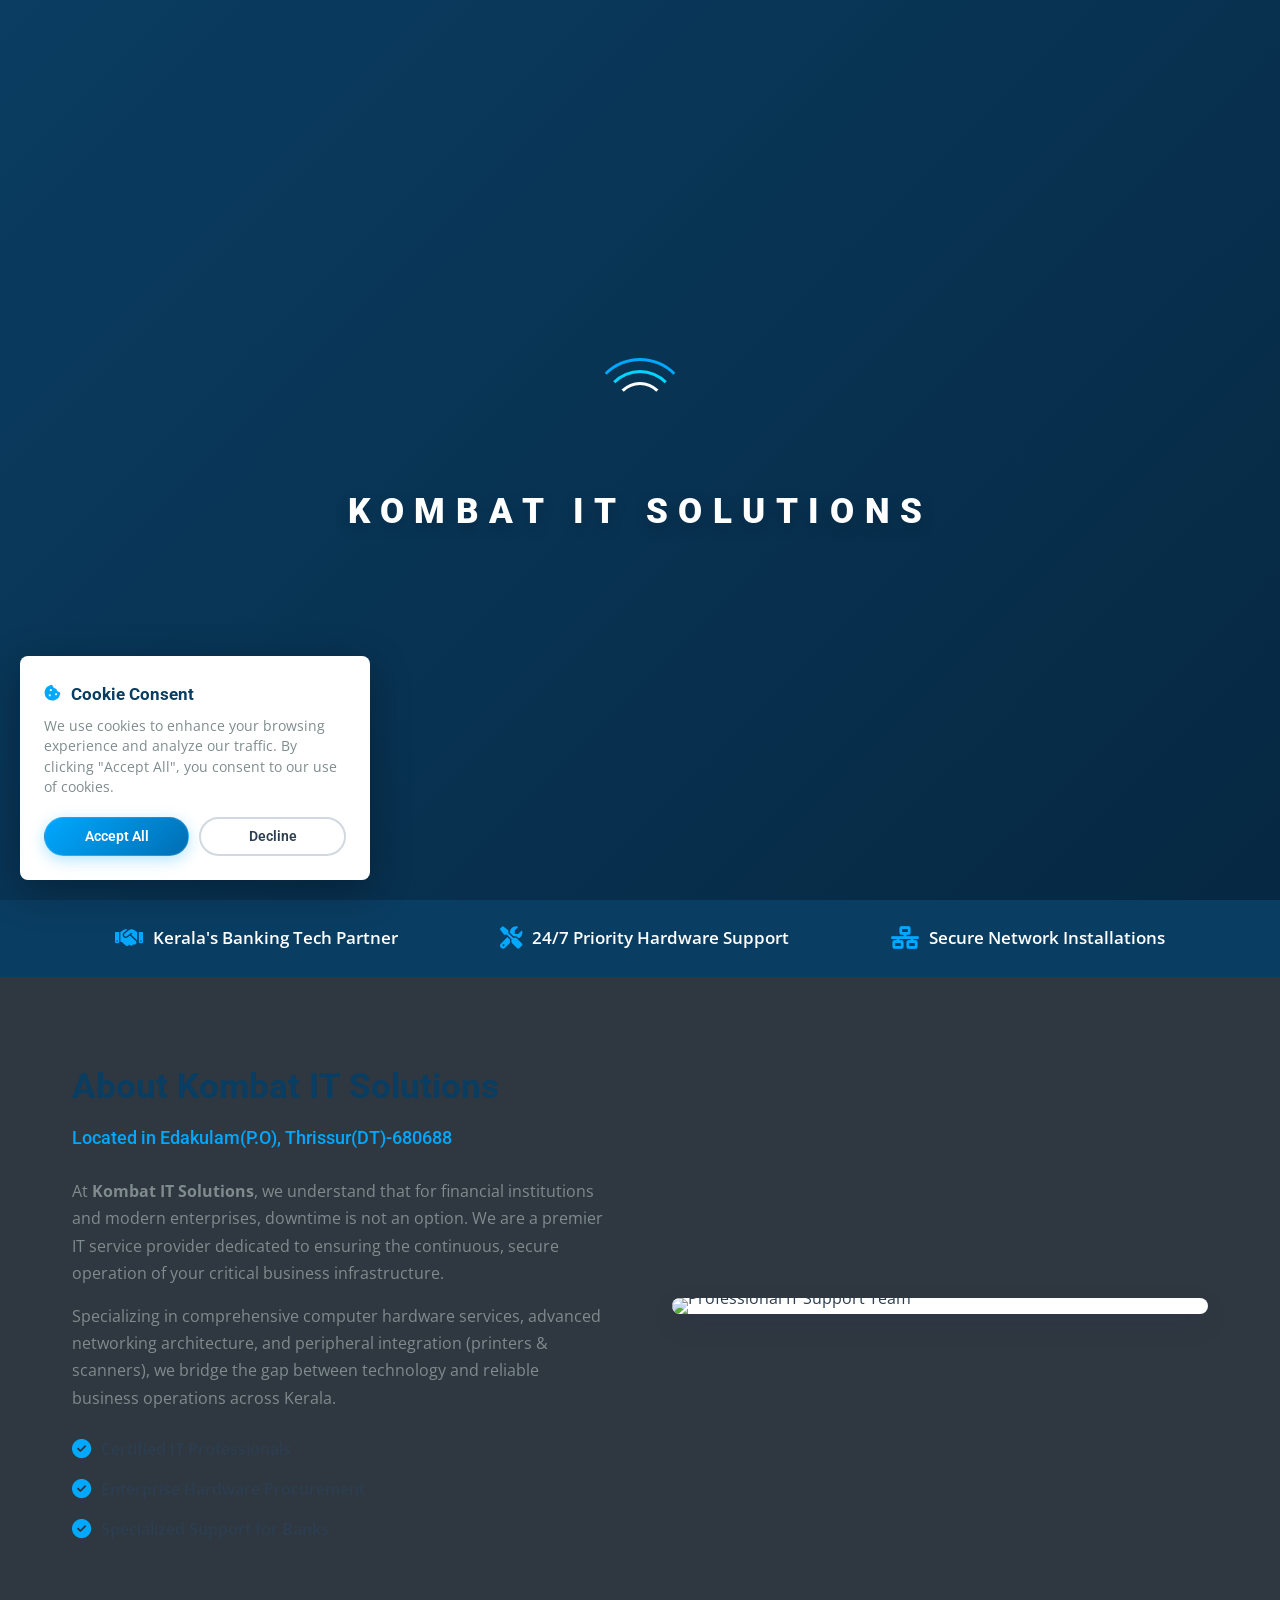
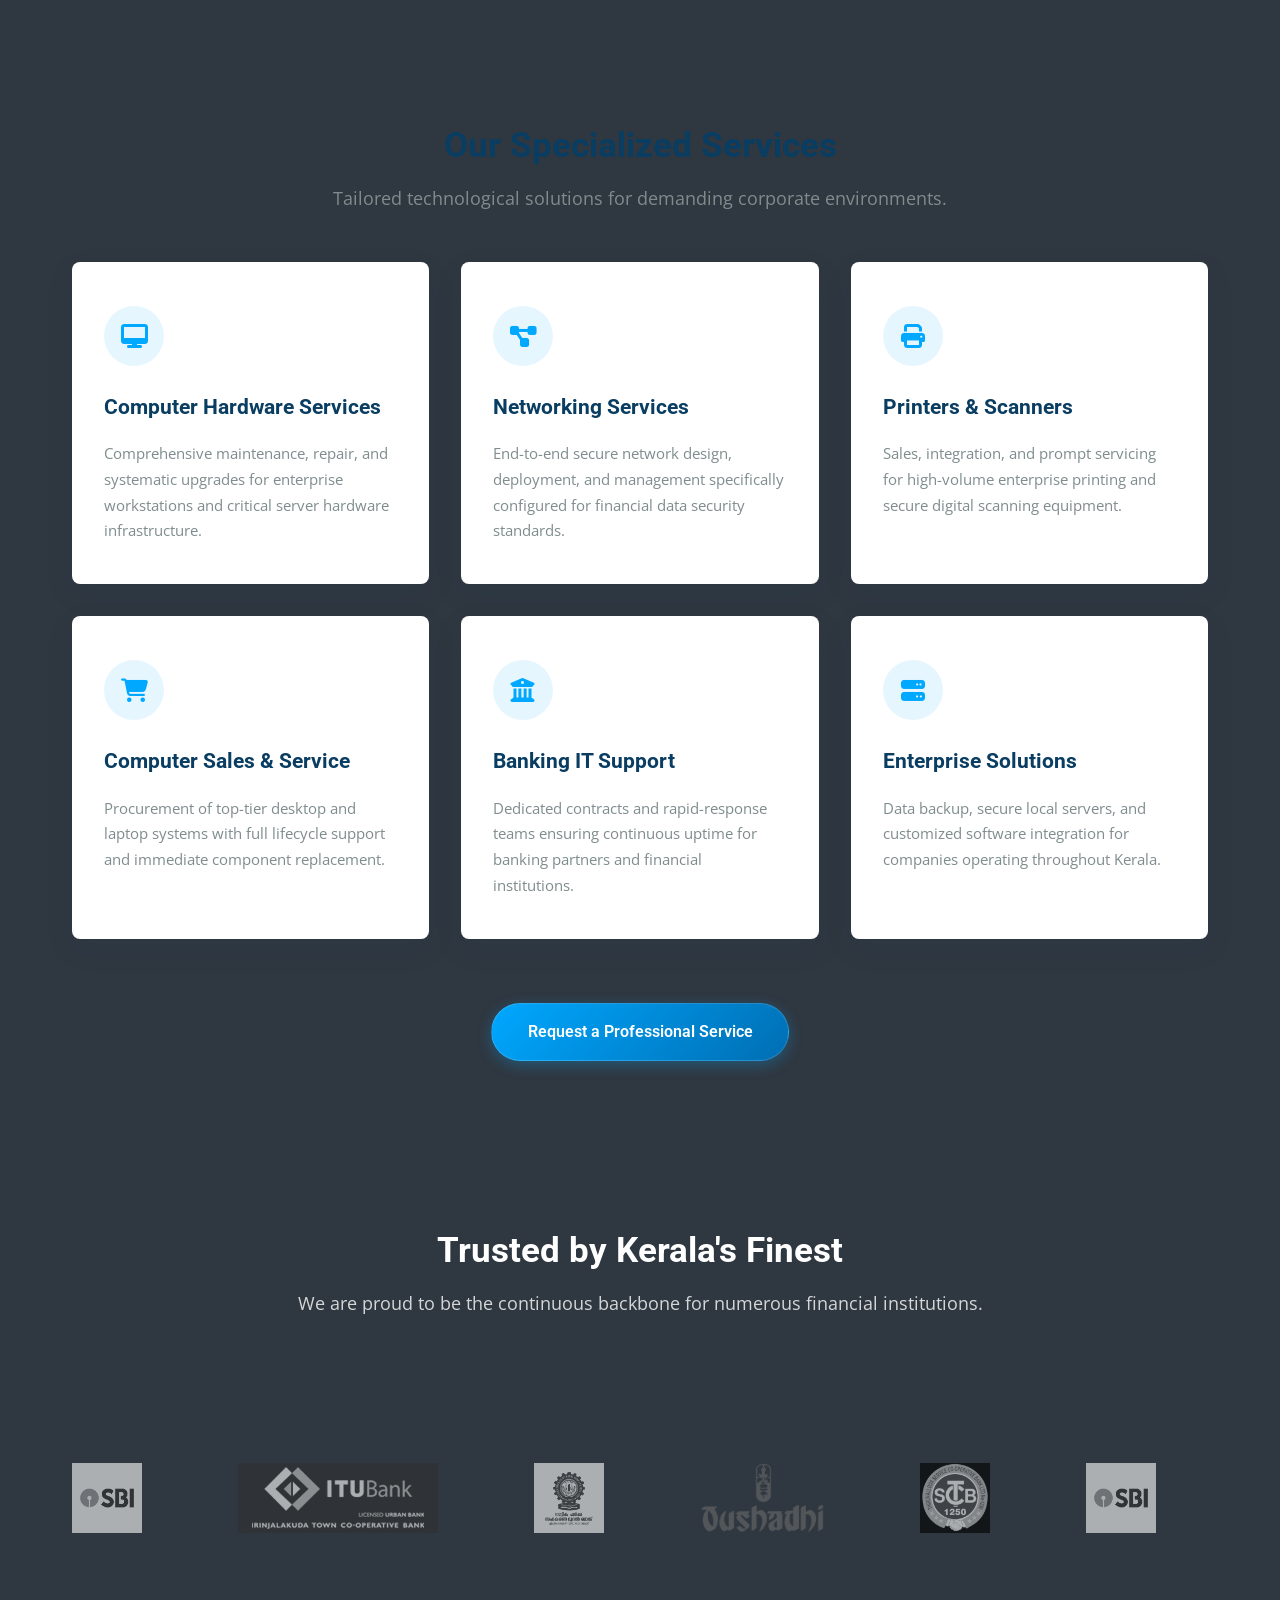
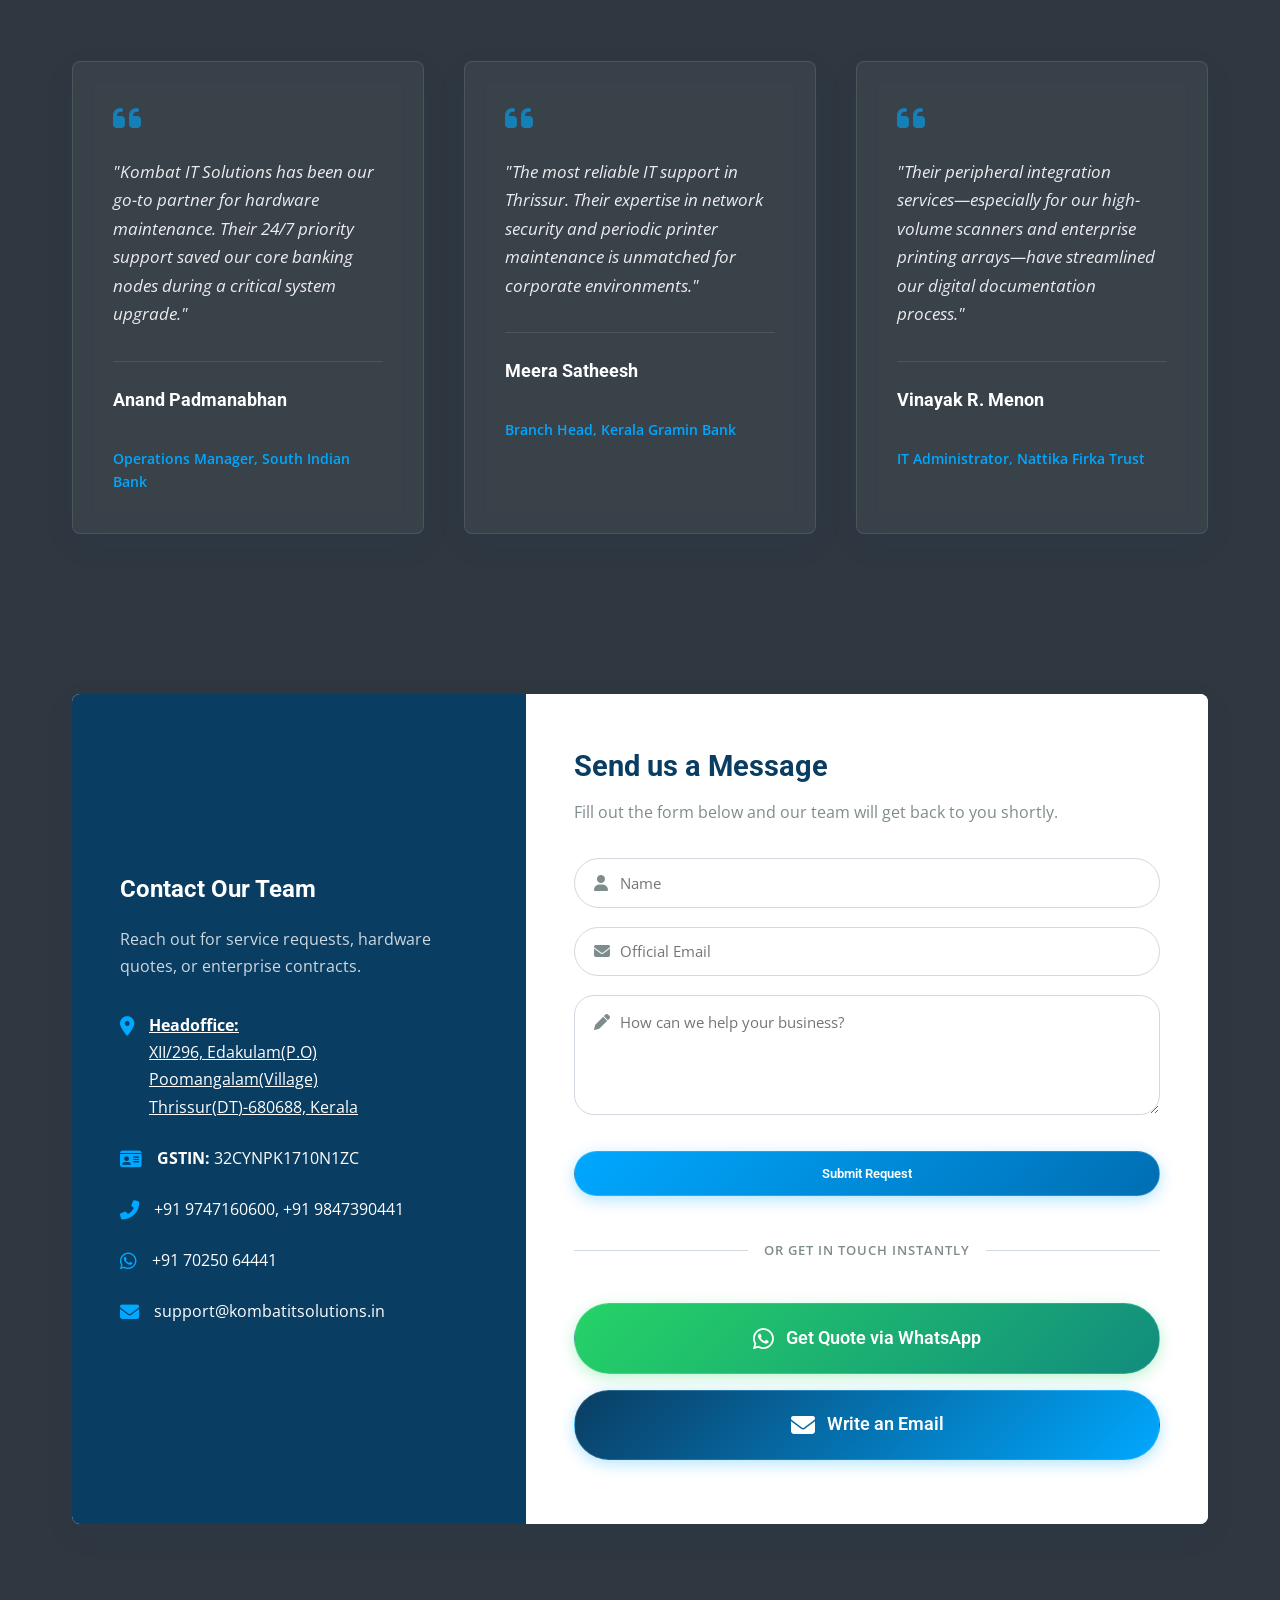
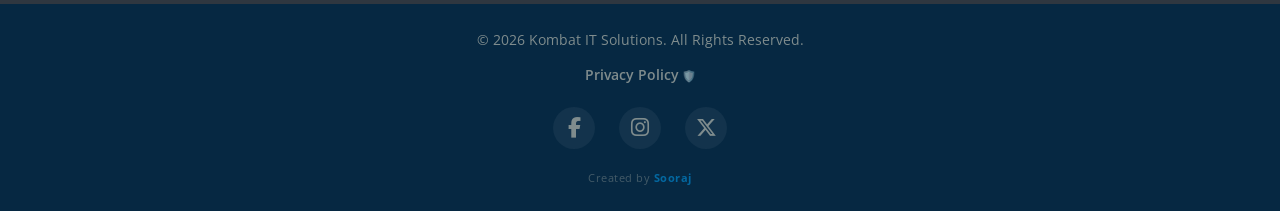
==== commit e72d3e06: "Add files via upload location" ====
--- a/index.html
+++ b/index.html
@@ -217,7 +217,14 @@
                     <h2>Contact Our Team</h2>
                     <p>Reach out for service requests, hardware quotes, or enterprise contracts.</p>
                     <ul class="info-list">
-                        <li><i class="fas fa-map-marker-alt"></i> <span><strong>Headoffice:</strong><br>XII/296, Edakulam(P.O)<br>Poomangalam(Village)<br>Thrissur(DT)-680688, Kerala</span></li>
+                        <li>
+                            <i class="fas fa-map-marker-alt"></i> 
+                            <span>
+                                <a href="https://maps.app.goo.gl/kvFQi7PUxHYhFzsc7" target="_blank" class="contact-link" style="text-decoration: underline;">
+                                    <strong>Headoffice:</strong><br>XII/296, Edakulam(P.O)<br>Poomangalam(Village)<br>Thrissur(DT)-680688, Kerala
+                                </a>
+                            </span>
+                        </li>
                         <li><i class="fas fa-id-card"></i> <span><strong>GSTIN:</strong> 32CYNPK1710N1ZC</span></li>
                         <li><i class="fas fa-phone-alt"></i> <span><a href="tel:+919747160600" class="contact-link">+91 9747160600</a>, <a href="tel:+919847390441" class="contact-link">+91 9847390441</a></span></li>
                         <li><i class="fab fa-whatsapp"></i> <span><a href="https://wa.me/917025064441" target="_blank" class="contact-link">+91 70250 64441</a></span></li>
@@ -256,10 +263,6 @@
                         <a href="mailto:support@kombatitsolutions.in" class="btn btn-action btn-email">
                             <i class="fas fa-envelope"></i> Write an Email
                         </a>
-                        
-                        <a href="tel:+917025064441" class="btn btn-action btn-phone">
-                            <i class="fas fa-phone-alt"></i> Call Us Directly
-                        </a>
                     </div>
                 </div>
             </div>
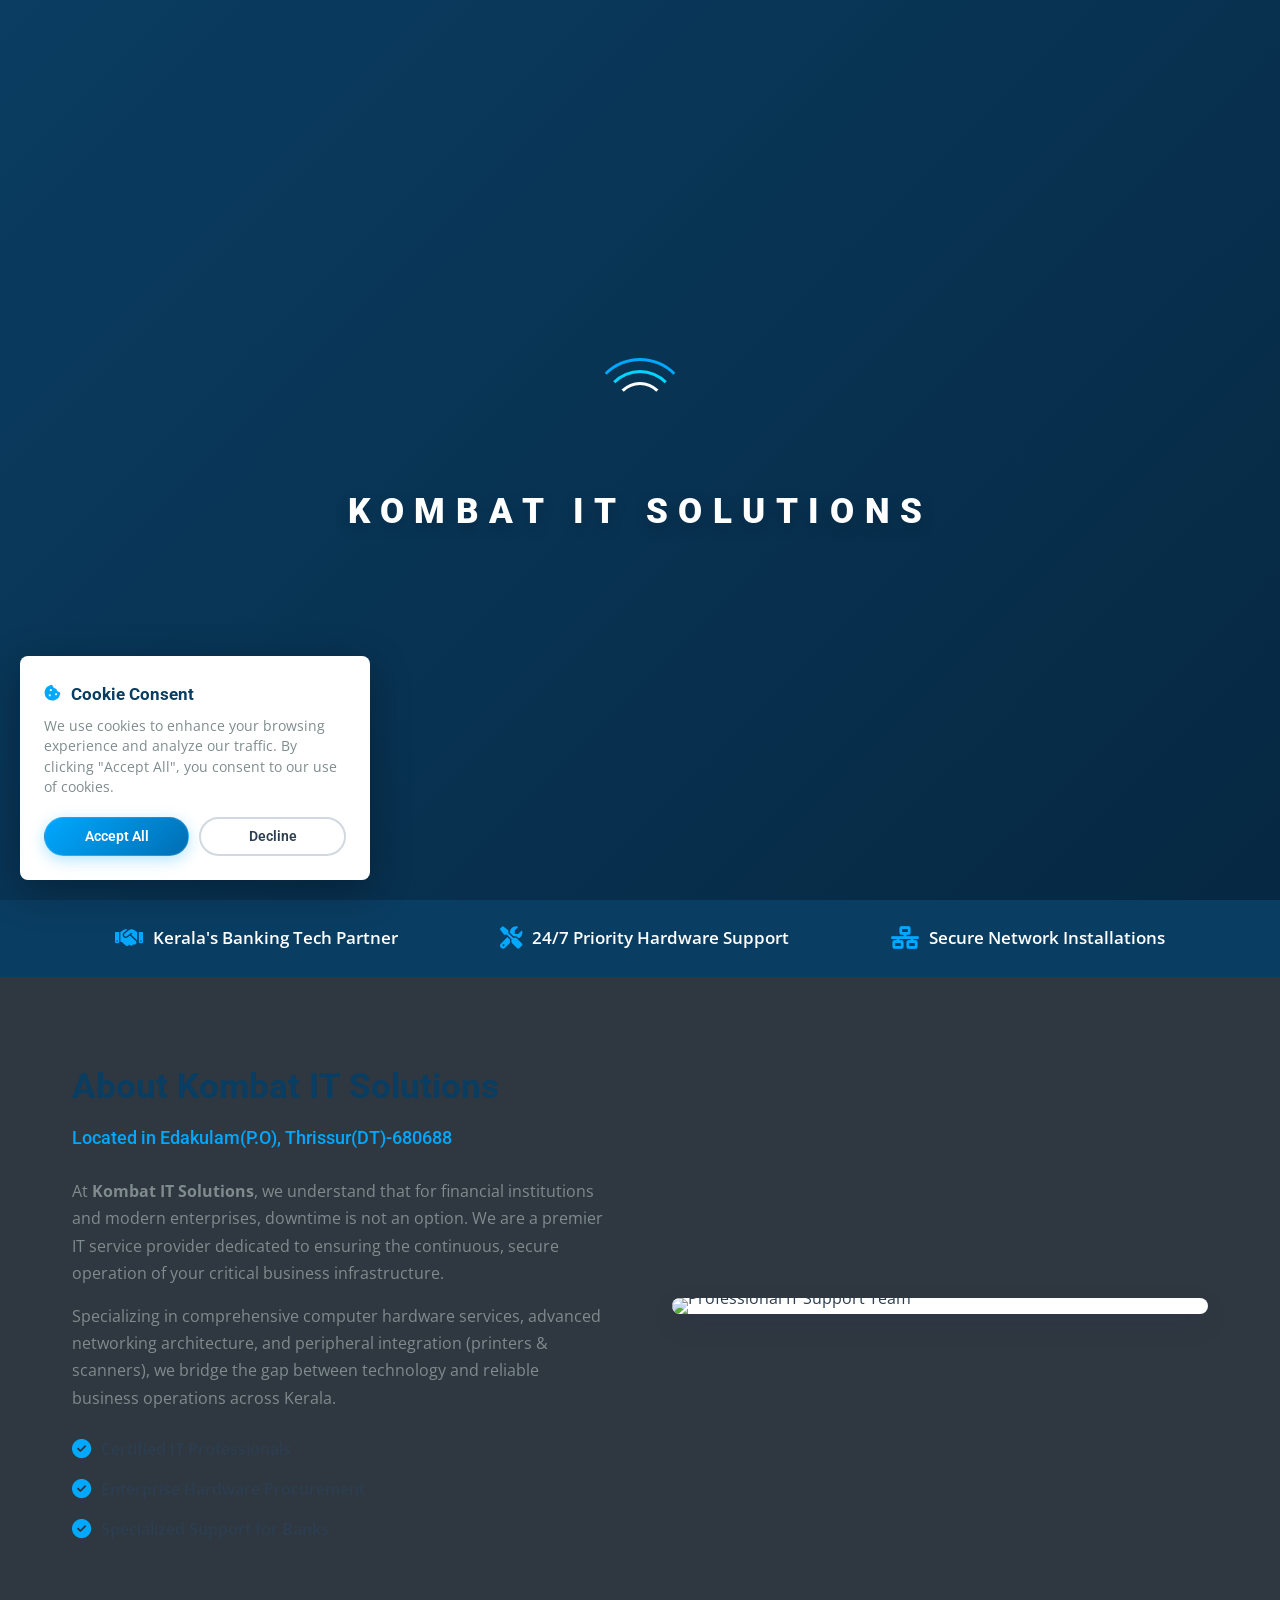
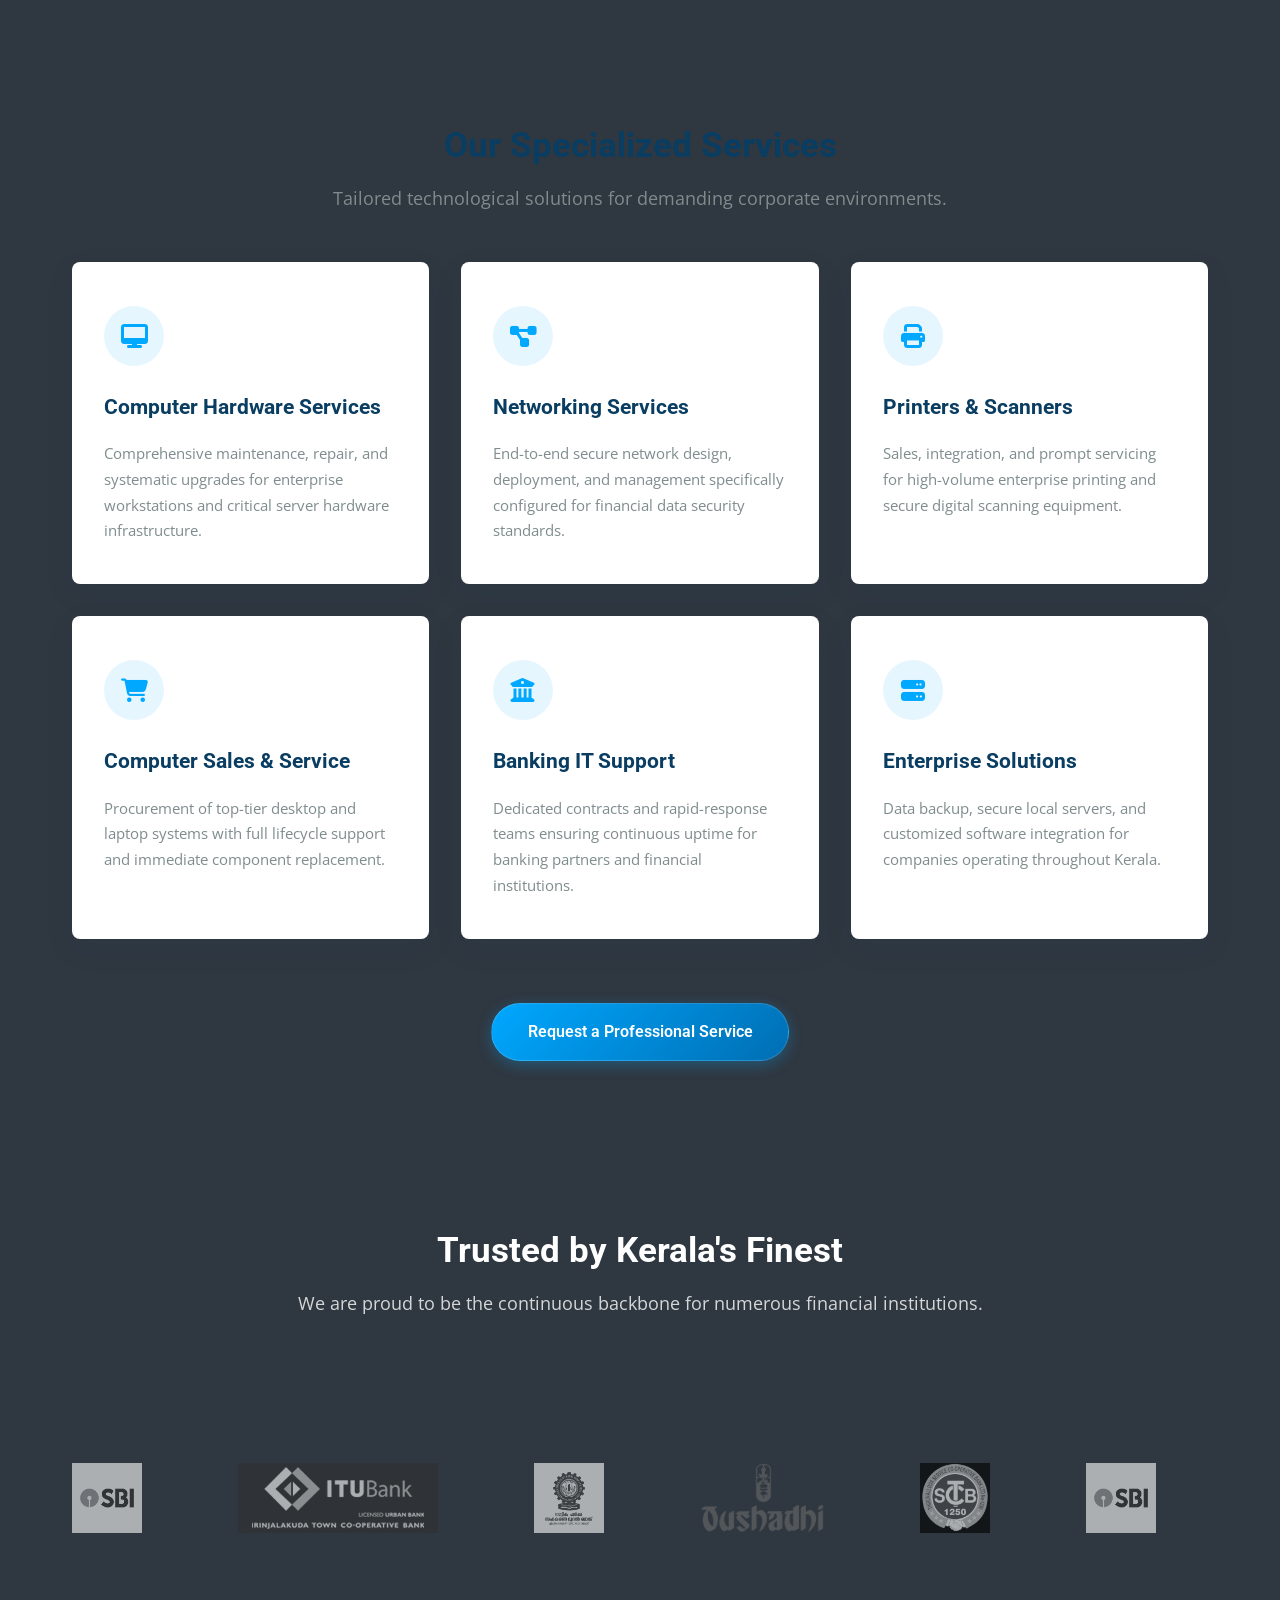
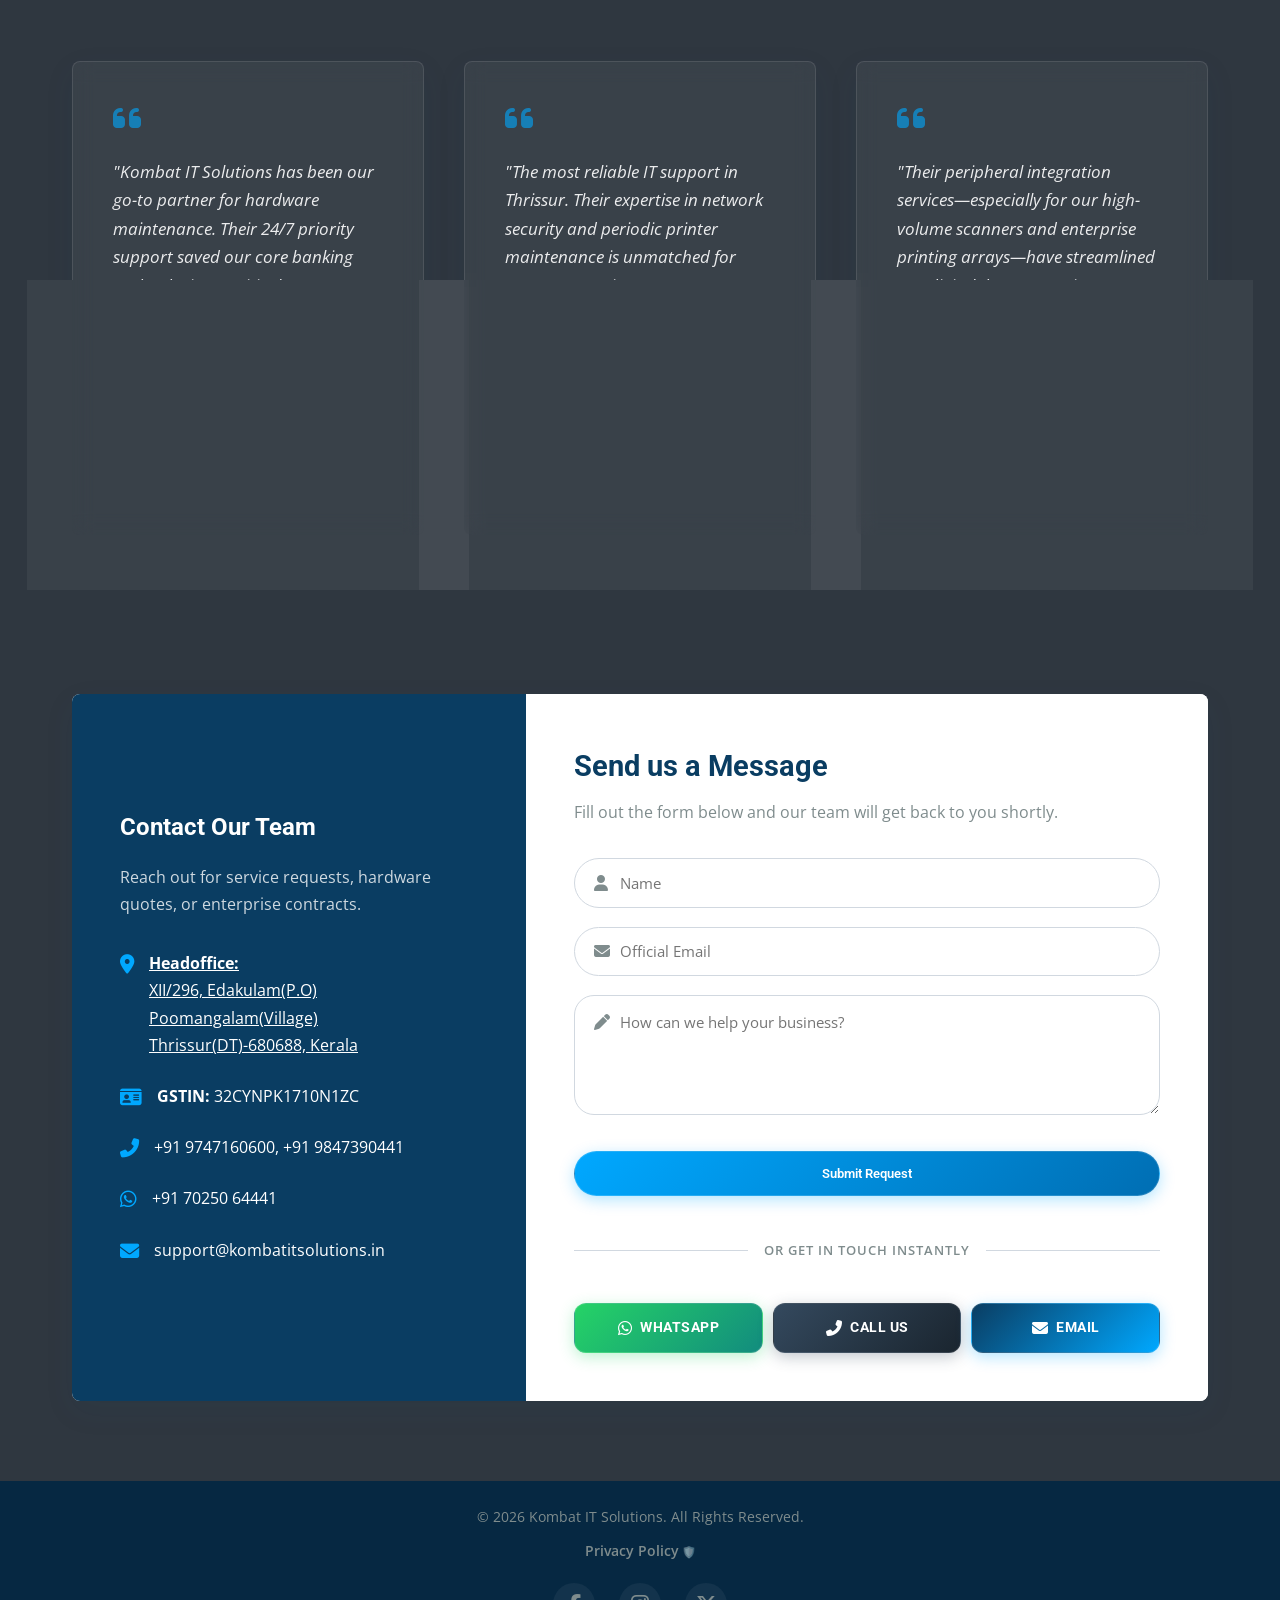
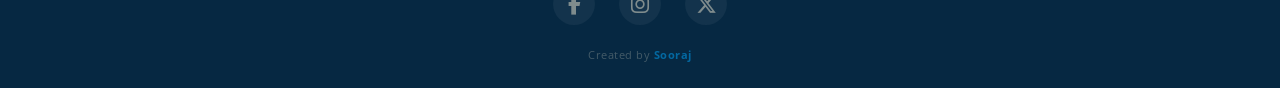
==== commit 3909dca7: "Add files via upload" ====
--- a/index.html
+++ b/index.html
@@ -255,14 +255,19 @@
                         <div class="divider">
                             <span>OR GET IN TOUCH INSTANTLY</span>
                         </div>
-                        
-                        <a href="https://wa.me/917025064441?text=Hello,%20I%20would%20like%20to%20get%20a%20hardware/service%20quote." target="_blank" class="btn btn-action btn-whatsapp">
-                            <i class="fab fa-whatsapp"></i> Get Quote via WhatsApp
-                        </a>
-                        
-                        <a href="mailto:support@kombatitsolutions.in" class="btn btn-action btn-email">
-                            <i class="fas fa-envelope"></i> Write an Email
-                        </a>
+                        <div class="contact-actions-grid">
+                            <a href="https://wa.me/917025064441?text=Hello,%20I%20would%20like%20to%20get%20a%20hardware/service%20quote." target="_blank" class="btn btn-whatsapp btn-sm-attractive">
+                                <i class="fab fa-whatsapp"></i> WhatsApp
+                            </a>
+                            
+                            <a href="tel:+917025064441" class="btn btn-phone btn-sm-attractive">
+                                <i class="fas fa-phone-alt"></i> Call Us
+                            </a>
+
+                            <a href="mailto:support@kombatitsolutions.in" class="btn btn-email btn-sm-attractive">
+                                <i class="fas fa-envelope"></i> Email
+                            </a>
+                        </div>
                     </div>
                 </div>
             </div>
@@ -313,7 +318,9 @@
     <div class="fab-wrapper" id="fab-wrapper">
         <div class="fab-menu" id="fab-menu">
             <button class="fab-item btn-scroll-top" id="btn-top-scroll" title="Back to Top"><i class="fas fa-chevron-up"></i></button>
+            <button class="fab-item btn-scroll-down" id="btn-down-scroll" title="Scroll to Bottom"><i class="fas fa-chevron-down"></i></button>
             <button class="fab-item btn-refresh" id="btn-refresh" title="Refresh Page"><i class="fas fa-sync-alt"></i></button>
+            <button class="fab-item btn-phone" id="btn-call" title="Call Us" onclick="window.location.href='tel:+917025064441'"><i class="fas fa-phone-alt"></i></button>
         </div>
         <button class="fab-main shadow-box" id="fab-main" title="Quick Tools">
             <i class="fas fa-toolbox main-icon"></i>
@@ -344,26 +351,38 @@
     </div>
 
     <!-- Google Rating Prompt Modal -->
-    <div id="rating-modal" class="custom-modal shadow-box">
-        <div class="modal-content text-center" style="max-width: 400px; padding: 2.5rem; position: relative;">
+    <div id="rating-modal" class="custom-modal rating-modal-enhanced">
+        <div class="modal-content glass-card rating-card-content">
             <!-- Modal Close Action (Initially Hidden) -->
-            <button id="close-rating-modal" style="display: none; position: absolute; top: 15px; right: 20px; background: none; border: none; color: var(--text-muted); font-size: 1.2rem; cursor: pointer;"><i class="fas fa-times"></i></button>
-            
-            <!-- Strategic Countdown Timer -->
-            <div id="rating-countdown-wrapper" style="position: absolute; top: 15px; right: 20px; color: var(--text-muted); font-size: 0.85rem; font-weight: 700; background: rgba(var(--brand-accent-rgb), 0.1); width: 30px; height: 30px; display: flex; align-items: center; justify-content: center; border-radius: 50%; border: 1px solid var(--border-color);">
+            <button id="close-rating-modal" class="rating-close-btn" style="display: none;"><i class="fas fa-times"></i></button>
+            
+            <!-- Strategic Countdown Ring -->
+            <div id="rating-countdown-wrapper" class="countdown-ring-container">
+                <svg class="countdown-svg">
+                    <circle class="ring-bg" cx="20" cy="20" r="18"></circle>
+                    <circle id="countdown-progress" class="ring-progress" cx="20" cy="20" r="18"></circle>
+                </svg>
                 <span id="rating-countdown">7</span>
             </div>
 
-            <div class="rating-stars" style="color: #ffb800; font-size: 2.2rem; margin-bottom: 1rem; filter: drop-shadow(0 0 10px rgba(255, 184, 0, 0.3));">
+            <div class="google-badge">
+                <i class="fab fa-google"></i> Verified Partner
+            </div>
+
+            <div class="rating-stars-animated">
                 <i class="fas fa-star"></i><i class="fas fa-star"></i><i class="fas fa-star"></i><i class="fas fa-star"></i><i class="fas fa-star"></i>
             </div>
-            <h4 class="animated-gradient" style="margin-bottom: 0.8rem; font-size: 1.3rem;">Experience Excellence?</h4>
-            <p style="color: var(--text-muted); font-size: 0.95rem; line-height: 1.6; margin-bottom: 1.5rem;">If you are satisfied with our IT services and B2B procurement, please consider sharing your professional feedback on Google.</p>
-            
-            <a href="https://share.google/fotZWDMyJhGfNzO3E" target="_blank" class="btn btn-primary" style="width: 100%; padding: 1rem; border-radius: 12px; font-weight: 700; letter-spacing: 0.5px; text-decoration: none; display: inline-block;">
-                RATE KOMBAT IT SOLUTIONS <i class="fas fa-external-link-alt" style="margin-left: 8px; font-size: 0.8rem;"></i>
+            
+            <h4 class="animated-gradient">Experience Excellence?</h4>
+            <p class="rating-description">If you are satisfied with our IT services and B2B procurement, please share your professional feedback on Google.</p>
+            
+            <a href="https://share.google/fotZWDMyJhGfNzO3E" target="_blank" class="btn btn-primary btn-shimmer">
+                RATE KOMBAT IT SOLUTIONS <i class="fas fa-external-link-alt"></i>
             </a>
-            <p style="margin-top: 1rem; font-size: 0.75rem; color: var(--text-muted); opacity: 0.7;">Your reviews help us maintain elite service standards.</p>
+            
+            <div class="rating-footer-note">
+                <i class="fas fa-shield-check"></i> Secure Feedback Protocol
+            </div>
         </div>
     </div>
 
--- a/css/style.css
+++ b/css/style.css
@@ -905,13 +905,51 @@
     gap: 12px;
     width: 100%;
     margin-bottom: 1rem;
-    padding: 1.2rem;
-    font-size: 1.1rem;
-    color: #fff !important; /* Force legible text in dark mode bg */
-}
-
-.btn-action i {
-    font-size: 1.5rem;
+    padding: 1rem;
+    font-size: 1rem;
+    color: #fff !important;
+}
+
+.btn-sm-attractive {
+    padding: 0.75rem 1.2rem;
+    font-size: 0.85rem;
+    font-weight: 700;
+    border-radius: 12px;
+    display: flex;
+    align-items: center;
+    justify-content: center;
+    gap: 8px;
+    transition: all 0.4s cubic-bezier(0.175, 0.885, 0.32, 1.275);
+    color: #fff !important;
+    text-transform: uppercase;
+    letter-spacing: 0.5px;
+}
+
+.btn-sm-attractive i {
+    font-size: 1rem;
+}
+
+.btn-sm-attractive:hover {
+    transform: translateY(-3px) scale(1.05);
+}
+
+.contact-actions-grid {
+    display: grid;
+    grid-template-columns: repeat(3, 1fr);
+    gap: 10px;
+    margin-top: 20px;
+}
+
+@media (max-width: 480px) {
+    .contact-actions-grid {
+        grid-template-columns: 1fr !important;
+        gap: 8px;
+    }
+    .btn-sm-attractive {
+        width: 100%;
+        padding: 0.85rem;
+        font-size: 0.8rem;
+    }
 }
 
 .btn-whatsapp {
@@ -1555,3 +1593,166 @@
     font-size: 0.7rem;
     opacity: 0.6;
 }
+
+/* --- ENHANCED RATING MODAL --- */
+.rating-modal-enhanced .rating-card-content {
+    max-width: 420px;
+    padding: 3.5rem 2.5rem 2.5rem;
+    position: relative;
+    border: 1px solid rgba(0, 168, 255, 0.3);
+    text-align: center;
+    background: rgba(var(--bg-card-rgb), 0.8);
+    backdrop-filter: blur(20px);
+    -webkit-backdrop-filter: blur(20px);
+}
+
+.google-badge {
+    display: inline-flex;
+    align-items: center;
+    gap: 8px;
+    padding: 6px 15px;
+    background: rgba(var(--bg-main-rgb), 0.6);
+    border: 1px solid var(--border-color);
+    border-radius: 30px;
+    font-size: 0.75rem;
+    font-weight: 700;
+    color: var(--text-muted);
+    margin-bottom: 1.5rem;
+    letter-spacing: 1px;
+    text-transform: uppercase;
+}
+
+.google-badge i {
+    color: #4285F4;
+}
+
+.rating-stars-animated {
+    color: #FFD700;
+    font-size: 2.5rem;
+    margin-bottom: 1rem;
+    display: flex;
+    justify-content: center;
+    gap: 5px;
+}
+
+.rating-stars-animated i {
+    filter: drop-shadow(0 0 12px rgba(255, 215, 0, 0.4));
+    animation: starPulse 2s infinite ease-in-out;
+}
+
+.rating-stars-animated i:nth-child(2) { animation-delay: 0.2s; }
+.rating-stars-animated i:nth-child(3) { animation-delay: 0.4s; }
+.rating-stars-animated i:nth-child(4) { animation-delay: 0.6s; }
+.rating-stars-animated i:nth-child(5) { animation-delay: 0.8s; }
+
+@keyframes starPulse {
+    0%, 100% { transform: scale(1); opacity: 1; }
+    50% { transform: scale(1.1); opacity: 0.8; }
+}
+
+.rating-description {
+    color: var(--text-muted);
+    font-size: 0.95rem;
+    line-height: 1.7;
+    margin-bottom: 2rem;
+}
+
+.rating-close-btn {
+    position: absolute;
+    top: 20px;
+    right: 20px;
+    background: none;
+    border: none;
+    color: var(--text-muted);
+    font-size: 1.3rem;
+    cursor: pointer;
+    transition: var(--transition);
+    z-index: 10;
+}
+
+.rating-close-btn:hover {
+    color: var(--brand-accent);
+    transform: rotate(90deg);
+}
+
+.countdown-ring-container {
+    position: absolute;
+    top: 20px;
+    right: 20px;
+    width: 40px;
+    height: 40px;
+    display: flex;
+    align-items: center;
+    justify-content: center;
+}
+
+.countdown-svg {
+    width: 40px;
+    height: 40px;
+    transform: rotate(-90deg);
+}
+
+.ring-bg {
+    fill: none;
+    stroke: rgba(var(--brand-accent-rgb), 0.1);
+    stroke-width: 3;
+}
+
+.ring-progress {
+    fill: none;
+    stroke: var(--brand-accent);
+    stroke-width: 3;
+    stroke-dasharray: 113.1;
+    stroke-dashoffset: 0;
+    transition: stroke-dashoffset 1s linear;
+}
+
+#rating-countdown {
+    position: absolute;
+    font-size: 0.85rem;
+    font-weight: 800;
+    color: var(--brand-accent);
+}
+
+.btn-shimmer {
+    position: relative;
+    overflow: hidden;
+    padding: 1.2rem !important;
+}
+
+.btn-shimmer::after {
+    content: '';
+    position: absolute;
+    top: -50%;
+    left: -50%;
+    width: 200%;
+    height: 200%;
+    background: linear-gradient(
+        to right,
+        rgba(255,255,255,0) 0%,
+        rgba(255,255,255,0.3) 50%,
+        rgba(255,255,255,0) 100%
+    );
+    transform: rotate(30deg);
+    animation: shimmer 3s infinite;
+}
+
+@keyframes shimmer {
+    0% { transform: translateX(-150%) rotate(30deg); }
+    100% { transform: translateX(150%) rotate(30deg); }
+}
+
+.rating-footer-note {
+    margin-top: 1.5rem;
+    font-size: 0.75rem;
+    color: var(--text-muted);
+    display: flex;
+    align-items: center;
+    justify-content: center;
+    gap: 8px;
+    opacity: 0.7;
+}
+
+.rating-footer-note i {
+    color: var(--brand-accent);
+}
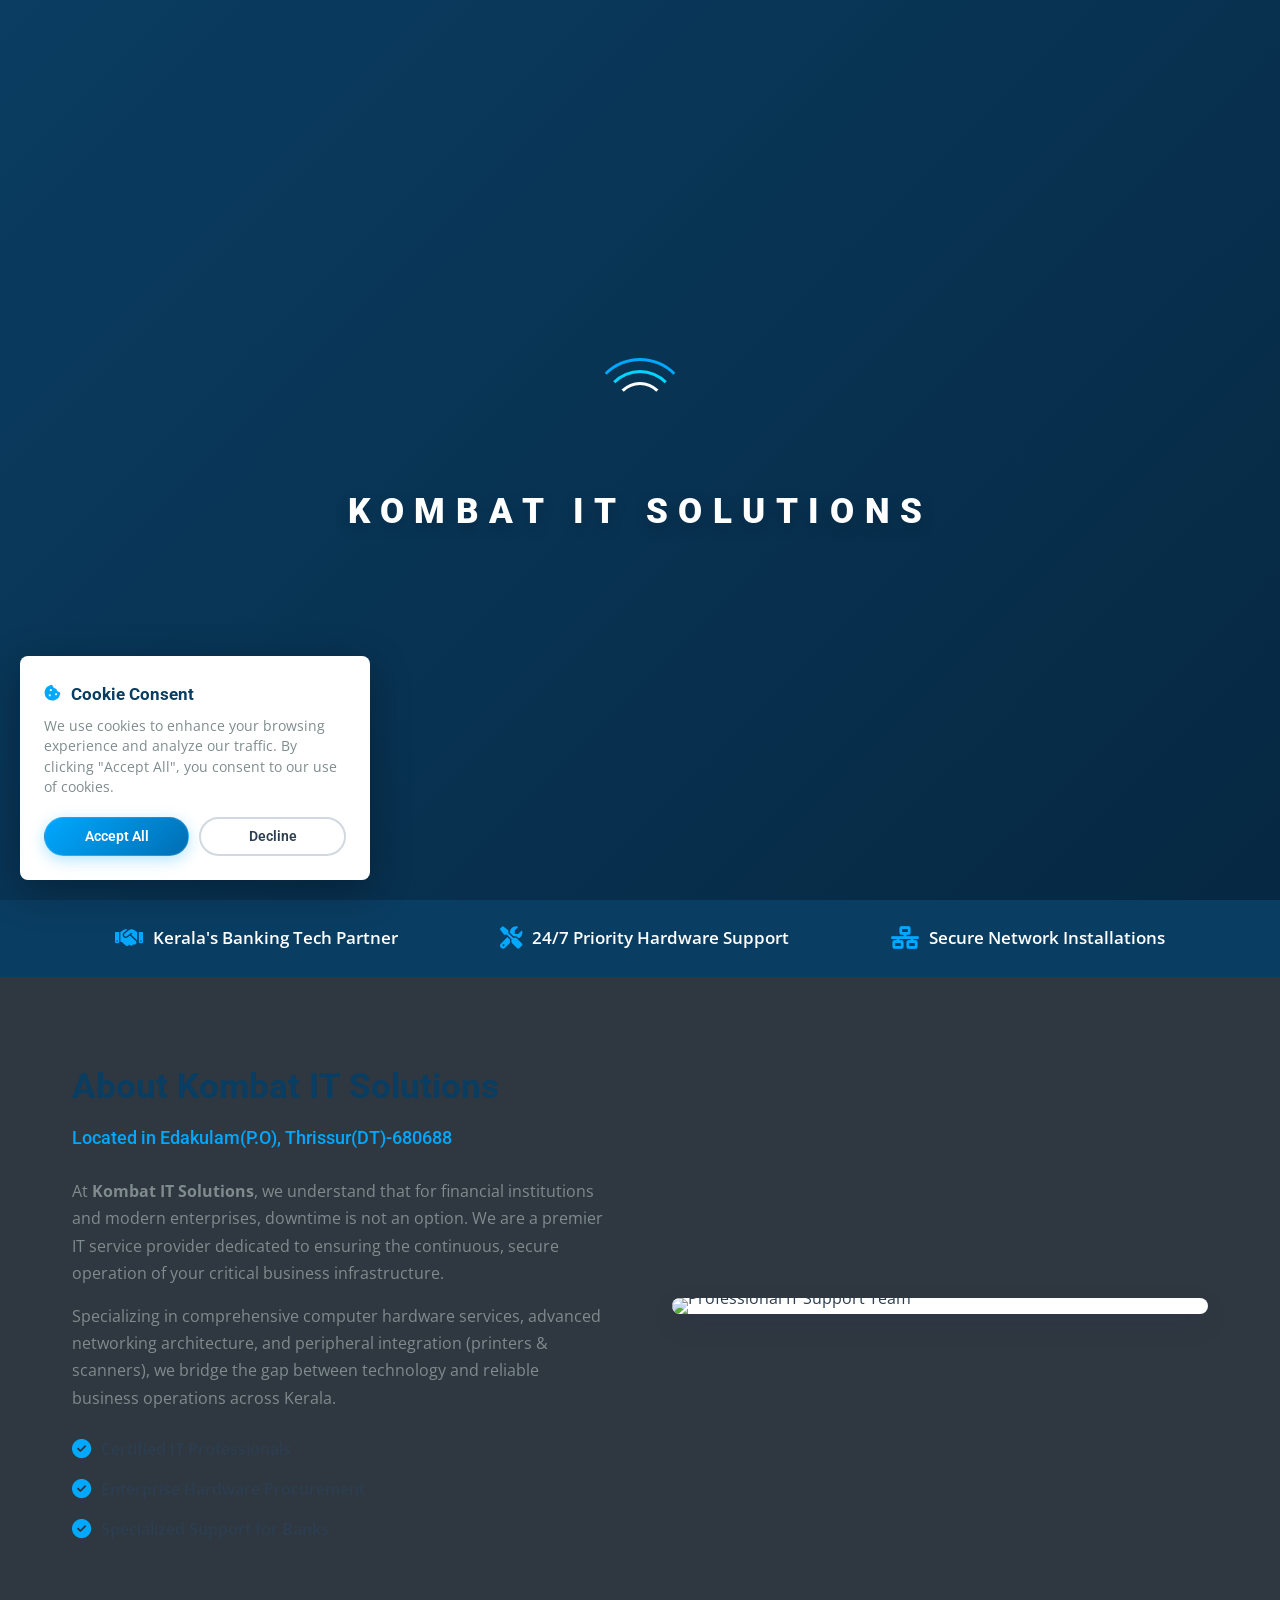
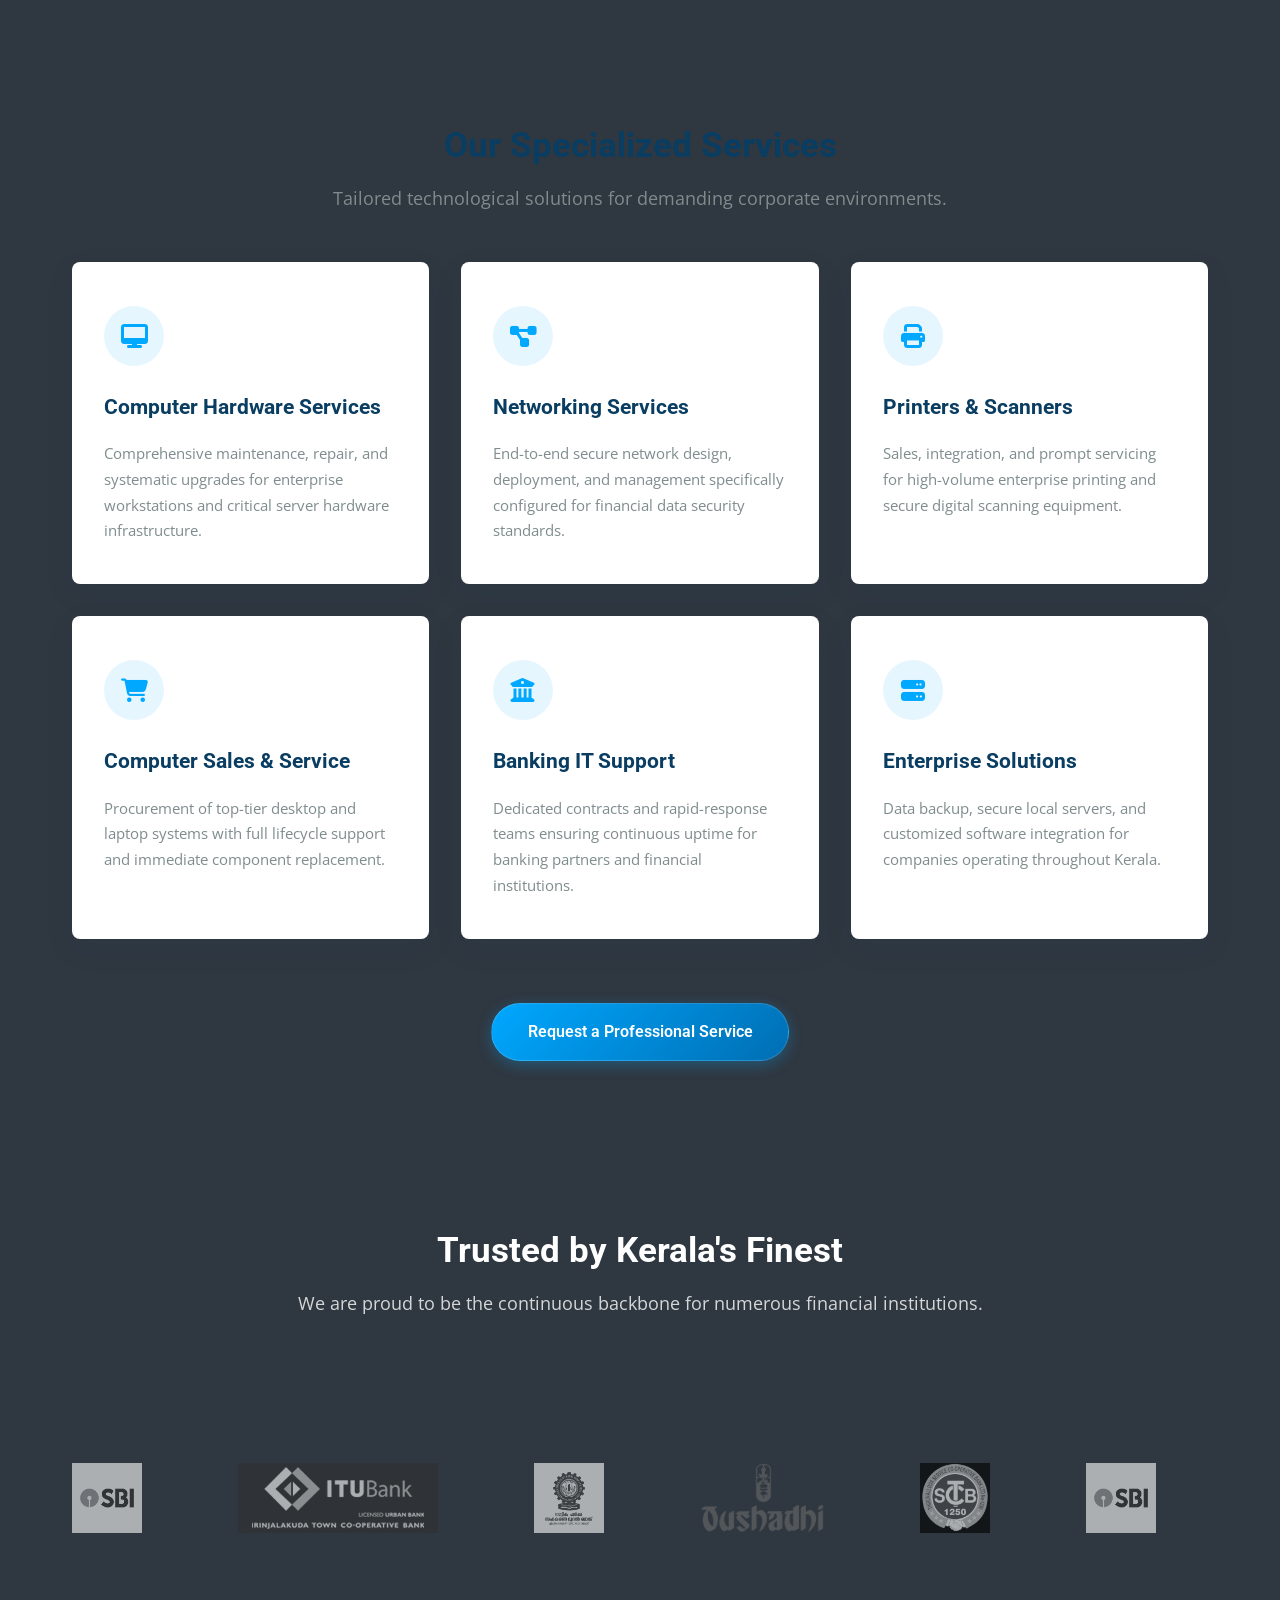
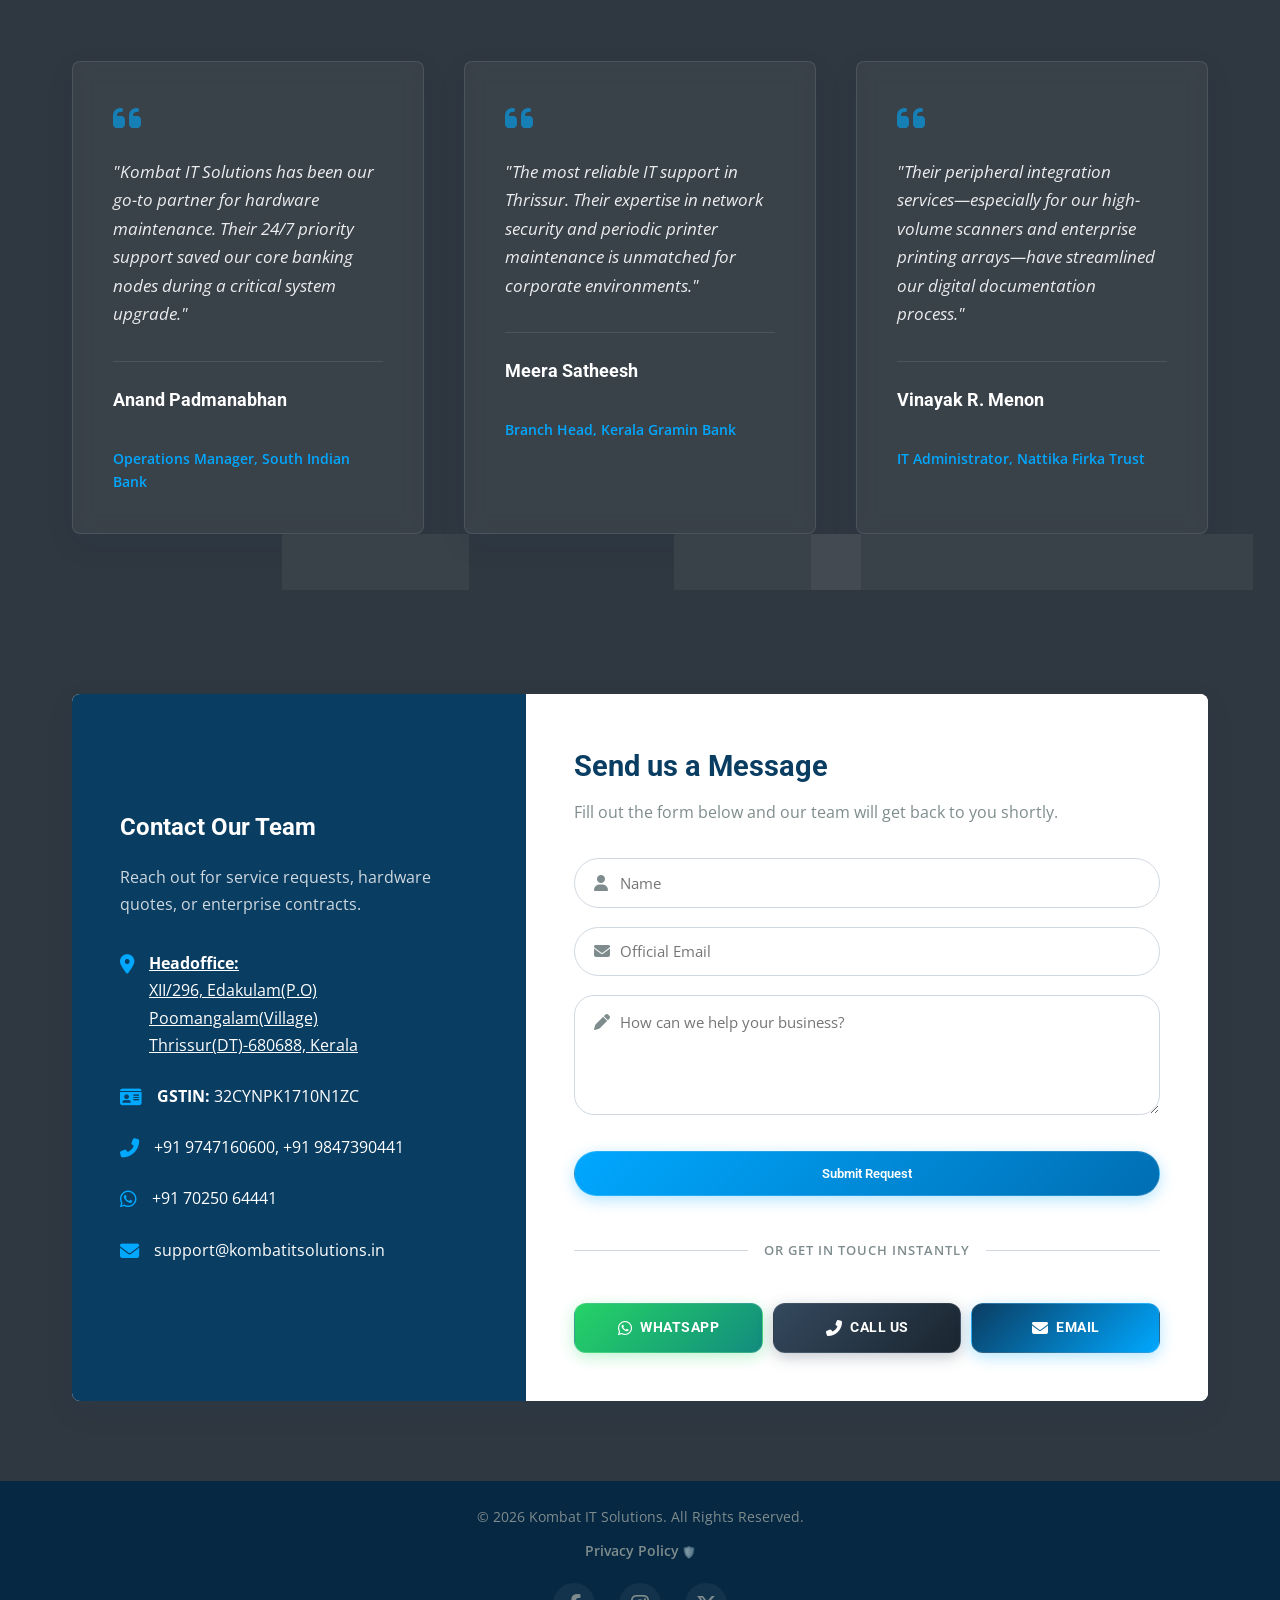
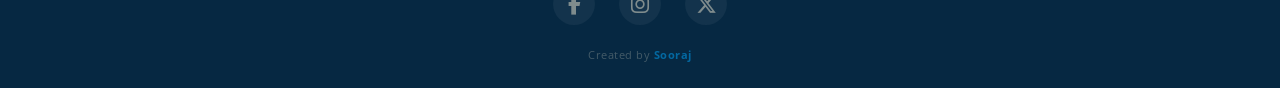
==== commit afb49aac: "Add files via upload" ====
--- a/index.html
+++ b/index.html
@@ -376,7 +376,7 @@
             <h4 class="animated-gradient">Experience Excellence?</h4>
             <p class="rating-description">If you are satisfied with our IT services and B2B procurement, please share your professional feedback on Google.</p>
             
-            <a href="https://share.google/fotZWDMyJhGfNzO3E" target="_blank" class="btn btn-primary btn-shimmer">
+            <a href="https://maps.app.goo.gl/kvFQi7PUxHYhFzsc7" target="_blank" class="btn btn-primary btn-shimmer">
                 RATE KOMBAT IT SOLUTIONS <i class="fas fa-external-link-alt"></i>
             </a>
             
--- a/css/style.css
+++ b/css/style.css
@@ -942,12 +942,24 @@
 
 @media (max-width: 480px) {
     .contact-actions-grid {
-        grid-template-columns: 1fr !important;
-        gap: 8px;
+        display: flex;
+        flex-direction: column;
+        gap: 10px;
     }
     .btn-sm-attractive {
         width: 100%;
-        padding: 0.85rem;
+        padding: 0.9rem;
+        font-size: 0.85rem;
+        justify-content: flex-start;
+        padding-left: 20%;
+    }
+}
+
+/* Extra focus for ultra-narrow (5.1") devices */
+@media (max-width: 360px) {
+    .contact-info, .contact-actions { padding: 2rem 1rem; }
+    .btn-sm-attractive {
+        padding-left: 15%;
         font-size: 0.8rem;
     }
 }
@@ -1031,7 +1043,8 @@
 }
 
 @media (max-width: 768px) {
-    .cookie-popup {
+    .cookie-popup.show {
+        bottom: 20px;
         left: 20px;
         right: 20px;
         max-width: 100%;
@@ -1561,7 +1574,10 @@
     .services-grid { grid-template-columns: repeat(auto-fit, minmax(280px, 1fr)); }
     .actions-wrapper h3 { font-size: 1.5rem; }
     
-    .contact-grid { overflow: visible; } /* Allow shadows but prevent clipping */
+    .contact-grid { 
+        grid-template-columns: 1fr; 
+        overflow: visible; 
+    }
 }
 
 @media (max-width: 480px) {
@@ -1756,3 +1772,32 @@
 .rating-footer-note i {
     color: var(--brand-accent);
 }
+
+@media (max-width: 480px) {
+    .rating-modal-enhanced .rating-card-content {
+        width: 90%;
+        max-width: 340px;
+        padding: 2.5rem 1.5rem 2rem;
+    }
+    .rating-stars-animated {
+        font-size: 2rem;
+    }
+    .rating-description {
+        font-size: 0.85rem;
+    }
+    .google-badge {
+        padding: 4px 12px;
+        font-size: 0.65rem;
+    }
+    .countdown-ring-container, .rating-close-btn {
+        top: 15px;
+        right: 15px;
+    }
+}
+
+@media (max-width: 360px) {
+    .rating-modal-enhanced .rating-card-content {
+        width: 95%;
+        padding: 2.5rem 1rem 1.5rem;
+    }
+}
